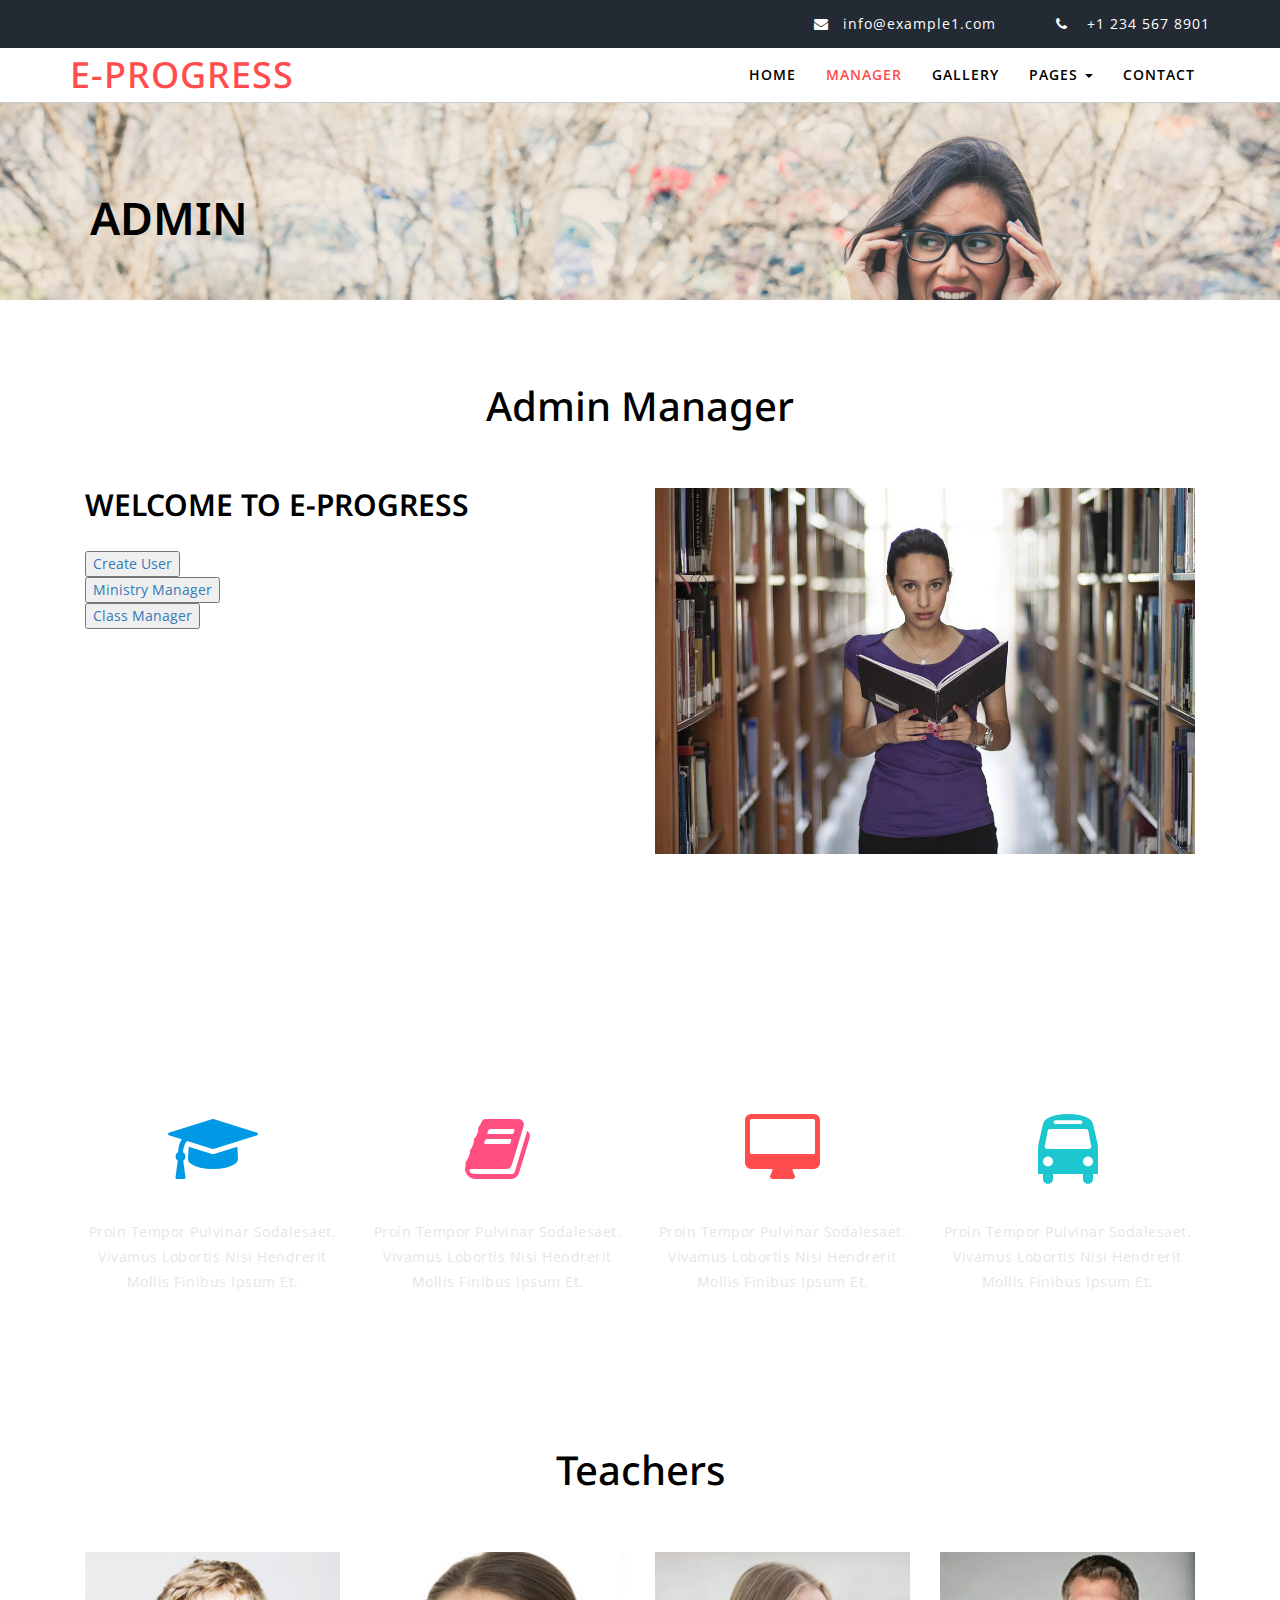
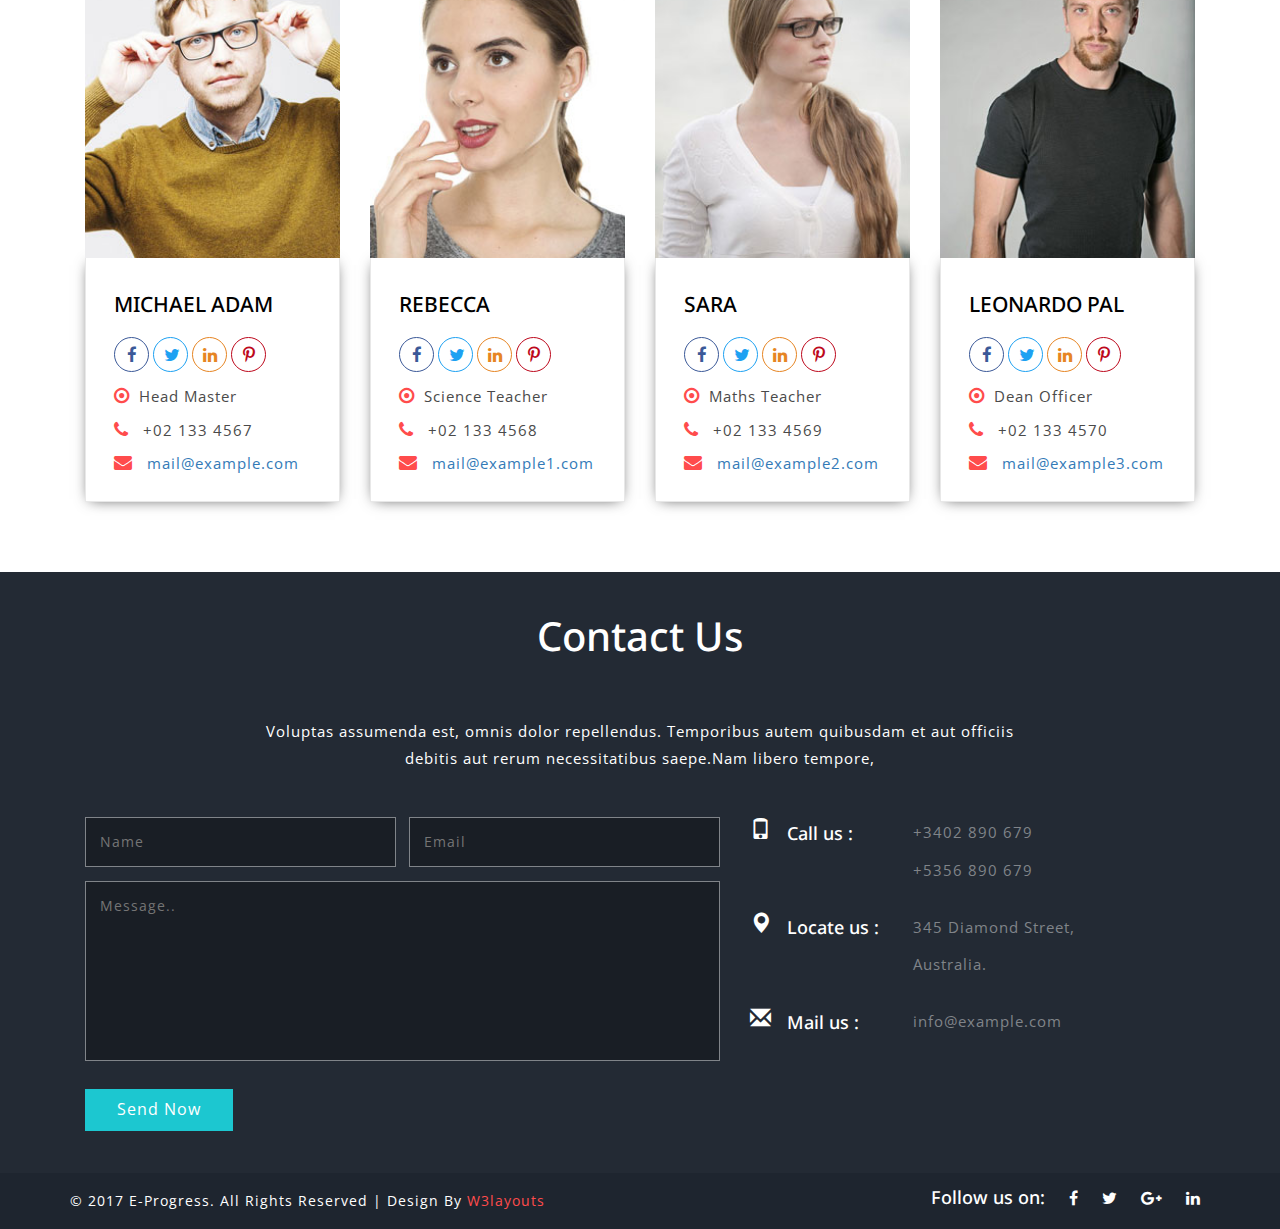
==== admin.html @ 835c62ba "admin" ====
<!--
	Author: W3layouts
	Author URL: http://w3layouts.com
	License: Creative Commons Attribution 3.0 Unported
	License URL: http://creativecommons.org/licenses/by/3.0/
-->
<!DOCTYPE html>
<html lang="en" xmlns="http://www.w3.org/1999/html" xmlns="http://www.w3.org/1999/html">
<!-- Head -->
<head>
<title>E-progress an Education Category Bootstrap Responsive Website Template | About :: w3layouts</title>
<meta name="viewport" content="width=device-width, initial-scale=1">
<meta charset="utf-8">
<meta name="keywords" content="E-progress a Responsive web template, Bootstrap Web Templates, Flat Web Templates, Android Compatible web template, 
Smartphone Compatible web template, free webdesigns for Nokia, Samsung, LG, SonyEricsson, Motorola web design" />

<!-- default css files -->
	<link rel="stylesheet" href="css/bootstrap.css" type="text/css" media="all">
	<link rel="stylesheet" href="css/style.css" type="text/css" media="all">
	<link rel="stylesheet" href="css/font-awesome.min.css" />
<!-- default css files -->
	
<!--web font-->
<link href="//fonts.googleapis.com/css?family=Noto+Sans:400,400i,700,700i&amp;subset=cyrillic,cyrillic-ext,devanagari,greek,greek-ext,latin-ext,vietnamese" rel="stylesheet">
<link href="//fonts.googleapis.com/css?family=Open+Sans:300,300i,400,400i,600,600i,700,700i,800,800i&amp;subset=cyrillic,cyrillic-ext,greek,greek-ext,latin-ext,vietnamese" rel="stylesheet">
<!--//web font-->
	
<!-- scrolling script -->
	<script src="//ajax.googleapis.com/ajax/libs/jquery/1.9.1/jquery.min.js"></script>
	<script src="https://cdn.jsdelivr.net/npm/bootstrap@5.1.2/dist/js/bootstrap.bundle.min.js"></script>
<script type="text/javascript">
	jQuery(document).ready(function($) {
		$(".scroll").click(function(event){
			event.preventDefault();
			$('html,body').animate({scrollTop:$(this.hash).offset().top},1000);
		});
	});
	let pageUser = -1;
	let pageGrade = -1;
	function showListUser(a, b){
		let role;
		if (a!="ROLE_TEACHER" && a!="ROLE_STUDENT"){
			 role = a.getAttribute("href");
		}
		else {
			role = a;
		}
		if (b){
			pageUser++;
		}
		else {
			pageUser--;
		}
		$.ajax({
			type: 'GET',
			url: `http://localhost:8081/user/page/`+role+`?page=`+pageUser,
			success : function (data){
				console.log("data= "+ data)
				let content = `<table class="table table-dark table-hover"><tr><th>Name</th><th>Code</th><th>Email</th><th>Phone</th><th>Image</th><th colspan="2">Action</th></tr>`;
				for (let i = 0; i < data.content.length; i++){
					content += getUser(data.content[i], role);
				}
				content += `</table>`
				if (pageUser > 0){
					content += `<button href="${role}" onclick="showListUser(this, false)">previous</button>`
				}
				if (data.content.length == 6){
					content+= `<button href="${role}" onclick="showListUser(this, true)">next</button>`;
				}
				document.getElementById("showList").innerHTML = content;
			}
		});
		event.preventDefault();
	}
	function getUser(user, role){
		return `<tr><td>${user.name}</td><td>${user.code}</td><td>${user.email}</td><td>${user.phone}</td><td><a href="http://localhost:8081/getimage/${user.image}"><img src="http://localhost:8081/getimage/${user.image}" alt="" width="50" height="50"></a></td><td><a href="${user.id}" onclick="editUser(this)">Edit</a></td><td><a href="${user.id}" name="${role}" id="role" onclick="deleteUser(this)">Delete</a></td></tr>`;
	}
	function deleteUser(a){
		let id = a.getAttribute("href");
		let role = document.getElementById("role").name;
		$.ajax({
			type: "DELETE",
			url: "http://localhost:8081/user/"+id,
			success: function (){
				showListUser(role);
			}
		});
		event.preventDefault();
	}
	function showListGrade(a){
		if (a){
			pageGrade++;
		}
		else {
			pageGrade--;
		}
		$.ajax({
			type: "GET",
			url: "http://localhost:8081/grade/page",
			success: function (data){
				console.log(data);
				let content = `<table class= "table table-dark table-hover"><tr><th>Name</th><th style="text-align: center" colspan="4">Action</th></tr>`;
				for (let i = 0; i < data.content.length; i++){
					content += getGrade(data.content[i]);
				}
				content += `</table>`;
				document.getElementById("showList").innerHTML = content;
			}
		});
		event.preventDefault();
	}
	function getGrade(grade){
		return `<tr><td>${grade.name}</td><td><a href="${grade.id}" onclick="showListUserByGrade(this)">Show list user</a></td><td><a href="${grade.id}" onclick="showListBlog(this)">Show blog</a></td><td><a href="#">Edit</a></td><td><a href="">Delete</a></td></tr>`;
	}
	function showListUserByGrade(a){
		let id = a.getAttribute("href");
		$.ajax({
			type: "GET",
			url: "http://localhost:8081/grade/user/"+id,
			success: function (data) {
				console.log("data = " + data);
				let content = `<table class="table table-dark table-hover"><tr><th>Name</th><th>Code</th><th>Email</th><th>Phone</th><th>Image</th><th colspan="2">Action</th></tr>`;
				for (let i = 0; i < data.length; i++){
					content += getUserByGrade(data[i])
				}
				content += `</table>`;
				document.getElementById("showList").innerHTML = content;
			}
		});
		event.preventDefault();
	}
	function getUserByGrade(user){
		return `<tr><td>${user.name}</td><td>${user.code}</td><td>${user.email}</td><td>${user.phone}</td><td>${user.image}</td><td><a href="">Edit</a></td><td><a href="">Delete</a></td></tr>`;
	}
	function showListBlog(a){
		let id = a.getAttribute("href");
		$.ajax({
			type: "GET",
			url: "http://localhost:8081/grade/blog/"+id,
			success: function (data){
				console.log("blogs = "+data);
				let content = `<table class="table table-dark table-hover"><tr><th>Title</th><th>Content</th><th>Date</th></tr>`;
				for (let i = 0; i < data.length; i++){
					content += showBlog(data[i]);
				}
				content += `</table>`;
				document.getElementById("showList").innerHTML = content;
			}
		});
		event.preventDefault();
	}
	function showBlog(blog){
		console.log(blog)
		return `<tr><td>${blog.title}</td><td>${blog.content}</td><td>${blog.date}</td></tr>`;
	}
</script>
	<script src="./js/ministry.js"></script>
	<script src="js/class.js"></script>
	<!-- //scrolling script -->
</head>

<!-- Body -->
<body>
<!-- banner -->
	<div class="banner1">
					<div class="header-top">
						<div class="container">
							<div class="header-top-right">
								<p><i class="fa fa-envelope" aria-hidden="true"></i><a href="mailto:info@example.com">info@example1.com</a></p>
								<p><i class="fa fa-phone" aria-hidden="true"></i> +1 234 567 8901</p>
							</div>
						</div>
					</div>
		<div class="head">
			<div class="container">
					<div class="navbar-top">
							<!-- Brand and toggle get grouped for better mobile display -->
							<div class="navbar-header">
							  <button type="button" class="navbar-toggle collapsed" data-toggle="collapse" data-target="#bs-example-navbar-collapse-1">
								<span class="sr-only">Toggle navigation</span>
								<span class="icon-bar"></span>
								<span class="icon-bar"></span>
								<span class="icon-bar"></span>
							  </button>
								 <div class="navbar-brand logo ">
									<h1 class="animated wow pulse" data-wow-delay=".5s">
									<a href="index.html">E-Progress</a></h1>
								</div>

							</div>

							<!-- Collect the nav links, forms, and other content for toggling -->
							<div class="collapse navbar-collapse" id="bs-example-navbar-collapse-1">
							 <ul class="nav navbar-nav link-effect-4">
								<li><a href="home.html" data-hover="Home">Home</a> </li>
								<li class="active"><a href="admin.html" data-hover="About">Manager</a> </li>
								<li><a href="gallery.html"  data-hover="Gallery">Gallery</a></li>
								<li class="dropdown">
									<a href="#" class="dropdown-toggle" data-hover="Pages" data-toggle="dropdown">Pages <b class="caret"></b></a>
									<ul class="dropdown-menu">
										<li><a href="icons.html">Icons</a></li>
										<li><a href="typography.html">Short Codes</a></li>
									</ul>
							  </li>
								<li><a href="contact.html" data-hover="Contact">Contact</a></li>
							  </ul>
							</div><!-- /.navbar-collapse -->
						</div>
					  <div class="clearfix"></div>	
			</div>
		</div>
		<h2>Admin</h2>
	</div>
<!-- //banner -->

<!-- about -->
<div class="about">
	<div class="container">
		<h3 class="heading">Admin Manager</h3>
		<div class="col-md-6 aboutleft" id="info-ministry">
			<h3>Welcome to E-Progress</h3>
			<button><a href="http://localhost:8081/user/createAdminForm">Create User</a></button></br>

			<button><a href="#" onclick="successHandler()">Ministry Manager</a></button></br>

<!--			<a href="#" onclick="...">Student Statistics</a></br>-->
			<button><a href="#" onclick="successHandler1()">Class Manager</a></br></button>


			<!--			<a href="ROLE_STUDENT" onclick="showListUser(this, true)">Student Manager</a></br>-->
<!--			<a href="#" onclick="showListGrade(true)">Grade Manager</a></br>-->
		</div>
		<div class="col-md-6 aboutright">
			<img src="images/about.jpg" alt="" />
		</div>
		<div class="clearfix"></div>	
	</div>
</div>
<!-- //about -->

<!-- services -->
<div class="services jarallax">
	<div class="container">
		<div class="col-md-3 servicegrid1">
			<h3>Learning skills</h3>
			<h3>education</h3>
			<i class="fa fa-graduation-cap" aria-hidden="true"></i>
			<p> Proin tempor pulvinar sodalesaet. Vivamus lobortis nisi hendrerit mollis finibus ipsum et. </p>
		</div>
		<div class="col-md-3 servicegrid1">
			<h3>Central library</h3>
			<h3>Books</h3>
			<i class="fa fa-book" aria-hidden="true"></i>
			<p> Proin tempor pulvinar sodalesaet. Vivamus lobortis nisi hendrerit mollis finibus ipsum et. </p>
		</div>
		<div class="col-md-3 servicegrid1">
			<h3>Popular courses</h3>
			<h3>graduate</h3>
			<i class="fa fa-desktop" aria-hidden="true"></i>
			<p> Proin tempor pulvinar sodalesaet. Vivamus lobortis nisi hendrerit mollis finibus ipsum et. </p>
		</div>
		<div class="col-md-3 servicegrid1">
			<h3>Merit Awards</h3>
			<h3>prize</h3>
			<i class="fa fa-bus" aria-hidden="true"></i>
			<p> Proin tempor pulvinar sodalesaet. Vivamus lobortis nisi hendrerit mollis finibus ipsum et. </p>
		</div>
		<div class="clearfix"></div>	
	</div>
</div>
<!-- //services -->

<!-- team -->
<div class="team">
	<div class="container">
		<h3 class="heading">Teachers</h3>
		<div class="teamgrids">
			<div class="col-md-3 teamgrid1">
				<img src="images/t1.jpg" alt="" />
				<div class="teaminfo">
					<h3>Michael adam</h3>
					<div class="team-social">
						<a href="#"><i class="fa fa-facebook"></i></a>
						<a href="#"><i class="fa fa-twitter"></i></a>
						<a href="#"><i class="fa fa-linkedin"></i></a>
						<a href="#"><i class="fa fa-pinterest-p"></i></a>
					</div>
					<p><i class="fa fa-dot-circle-o" aria-hidden="true"></i>Head Master</p>
					<p><i class="fa fa-phone" aria-hidden="true"></i> +02 133 4567</p>
					<p><i class="fa fa-envelope" aria-hidden="true"></i><a href="mailto:info@example.com"> mail@example.com</a></p>
				</div>
			</div>
			<div class="col-md-3 teamgrid1">
				<img src="images/t2.jpg" alt="" />
				<div class="teaminfo">
					<h3>Rebecca</h3>
					<div class="team-social">
						<a href="#"><i class="fa fa-facebook"></i></a>
						<a href="#"><i class="fa fa-twitter"></i></a>
						<a href="#"><i class="fa fa-linkedin"></i></a>
						<a href="#"><i class="fa fa-pinterest-p"></i></a>
					</div>
					<p><i class="fa fa-dot-circle-o" aria-hidden="true"></i>Science Teacher</p>
					<p><i class="fa fa-phone" aria-hidden="true"></i> +02 133 4568</p>
					<p><i class="fa fa-envelope" aria-hidden="true"></i><a href="mailto:info@example.com"> mail@example1.com</a></p>
				</div>
			</div>
			<div class="col-md-3 teamgrid1">
				<img src="images/t3.jpg" alt="" />
				<div class="teaminfo">
					<h3>Sara</h3>
					<div class="team-social">
						<a href="#"><i class="fa fa-facebook"></i></a>
						<a href="#"><i class="fa fa-twitter"></i></a>
						<a href="#"><i class="fa fa-linkedin"></i></a>
						<a href="#"><i class="fa fa-pinterest-p"></i></a>
					</div>
					<p><i class="fa fa-dot-circle-o" aria-hidden="true"></i>Maths Teacher</p>
					<p><i class="fa fa-phone" aria-hidden="true"></i> +02 133 4569</p>
					<p><i class="fa fa-envelope" aria-hidden="true"></i><a href="mailto:info@example.com"> mail@example2.com</a></p>
				</div>
			</div>
			<div class="col-md-3 teamgrid1">
				<img src="images/t4.jpg" alt="" />
				<div class="teaminfo">
					<h3>Leonardo pal</h3>
					<div class="team-social">
						<a href="#"><i class="fa fa-facebook"></i></a>
						<a href="#"><i class="fa fa-twitter"></i></a>
						<a href="#"><i class="fa fa-linkedin"></i></a>
						<a href="#"><i class="fa fa-pinterest-p"></i></a>
					</div>
					<p><i class="fa fa-dot-circle-o" aria-hidden="true"></i>Dean Officer</p>
					<p><i class="fa fa-phone" aria-hidden="true"></i> +02 133 4570</p>
					<p><i class="fa fa-envelope" aria-hidden="true"></i><a href="mailto:info@example.com"> mail@example3.com</a></p>
				</div>
			</div>
		</div>
	</div>
</div>
<!-- //team -->

<!-- contact -->
<div class="contact">
	<h3 class="heading">Contact Us</h3>
	<p>Voluptas assumenda est, omnis dolor repellendus. 
		Temporibus autem quibusdam et aut officiis debitis aut 
		rerum necessitatibus saepe.Nam libero tempore, </p>
	<div class="container">
		<div class="contact-grids">
		
			<div class="col-md-7 contact-grid wow fadeInUp animated" data-wow-delay=".5s">
				<form action="#" method="post">		
					<input type="text" placeholder="Name" name="name" required="">
					<input type="email" placeholder="Email" name="email" required="">
					<div class="clearfix"> </div>
					<textarea placeholder="Message.." name="message" required=""></textarea>
					<input type="submit" value="Send Now" >
				</form>
			</div>
			<div class="col-md-5 contact-grid wow fadeInUp animated" data-wow-delay=".5s">
				<div class="call ">
					<div class="col-xs-1 contact-grdl">
						<span class="glyphicon glyphicon-phone" aria-hidden="true"></span>
					</div>
					<div class="col-xs-3 contact-grdr">
						<h3>Call us :</h3>
					</div>
					<div class="col-xs-8 contact-grdr">
						<ul>
							<li>+3402 890 679</li>
							<li>+5356 890 679</li>
						</ul>
					</div>
					<div class="clearfix"> </div>
				</div>
				<div class="call">
					<div class="col-xs-1 contact-grdl">
						<span class="glyphicon glyphicon-map-marker" aria-hidden="true"></span>
					</div>
					<div class="col-xs-3 contact-grdr">
						<h3>Locate us :</h3>
					</div>
					<div class="col-xs-8 contact-grdr">
						<ul>
							<li>345 Diamond Street,</li>
							<li>Australia.</li>
						</ul>
					</div>
					<div class="clearfix"> </div>
				</div>
				<div class="call">
					<div class="col-xs-1 contact-grdl">
						<span class="glyphicon glyphicon-envelope" aria-hidden="true"></span>
					</div>
					<div class="col-xs-3 contact-grdr">
						<h3>Mail us :</h3>
					</div>
					<div class="col-xs-8 contact-grdr">
						<ul>
							<li><a href="mailto:info@example.com">info@example.com</a></li>
						</ul>
					</div>
					<div class="clearfix"> </div>
				</div>
			</div>
			<div class="clearfix"> </div>
		</div>
	</div>
</div>
<!-- //contact -->

<!-- copyright -->
<div class="copyright">
	<div class="container">
		<div class="copyrighttop">
			<ul>
				<li><h4>Follow us on:</h4></li>
				<li><a class="facebook" href="#"><i class="fa fa-facebook" aria-hidden="true"></i></a></li>
				<li><a class="facebook" href="#"><i class="fa fa-twitter" aria-hidden="true"></i></a></li>
				<li><a class="facebook" href="#"><i class="fa fa-google-plus" aria-hidden="true"></i></a></li>
				<li><a class="facebook" href="#"><i class="fa fa-linkedin" aria-hidden="true"></i></a></li>
			</ul>
		</div>
		<div class="copyrightbottom">
			<p>© 2017 E-Progress. All Rights Reserved | Design By <a href="http://w3layouts.com/">W3layouts</a></p>
		</div>
		<div class="clearfix"></div>
	</div>
</div>
<!-- //copyright -->

<!-- Default-JavaScript-File -->
	<script type="text/javascript" src="js/jquery-2.1.4.min.js"></script>
	<script type="text/javascript" src="js/bootstrap.js"></script>
<!-- //Default-JavaScript-File -->
	
<!-- Jarallax -->
<script src="js/jarallax.js"></script>
	<script type="text/javascript">
		/* init Jarallax */
		$('.jarallax').jarallax({
			speed: 0.5,
			imgWidth: 1366,
			imgHeight: 768
		})
	</script>
<!-- //Jarallax -->

<!-- smooth scrolling -->
	<script src="js/SmoothScroll.min.js"></script>
	<script type="text/javascript" src="js/move-top.js"></script>
	<script type="text/javascript" src="js/easing.js"></script>
	<!-- here stars scrolling icon -->
	<script type="text/javascript">
		$(document).ready(function() {
			/*
				var defaults = {
				containerID: 'toTop', // fading element id
				containerHoverID: 'toTopHover', // fading element hover id
				scrollSpeed: 1200,
				easingType: 'linear' 
				};
			*/
								
			$().UItoTop({ easingType: 'easeOutQuart' });
								
			});
	</script>
	<!-- //here ends scrolling icon -->
<!-- //smooth scrolling -->

</body>
<!-- //Body -->
</html>
---- css/style.css ----
/*--
	Author: W3Layouts
	Author URL: http://w3layouts.com
	License: Creative Commons Attribution 3.0 Unported
	License URL: http://creativecommons.org/licenses/by/3.0/
--*/
/*-- Reset-Code --*/

body {
	padding: 0;
	margin: 0;
	background: #FFF;
	font-family: 'Open Sans', sans-serif;
}
body a {
	transition: 0.5s all;
	-webkit-transition: 0.5s all;
	-moz-transition: 0.5s all;
	-o-transition: 0.5s all;
	-ms-transition: 0.5s all;
	text-decoration: none;
}
body a:hover {
	text-decoration: none;
}
body a:focus, a:hover {
	text-decoration: none;
}
input[type="button"], input[type="submit"] {
	transition: 0.5s all;
	-webkit-transition: 0.5s all;
	-moz-transition: 0.5s all;
	-o-transition: 0.5s all;
	-ms-transition: 0.5s all;
}
h1, h2, h3, h4, h5, h6 {
	margin: 0;
	padding: 0;
	font-family: 'Noto Sans', sans-serif;
}
p {
	margin: 0;
}
ul {
	margin: 0;
	padding: 0;
}
label {
	margin: 0;
}
img {
    vertical-align: middle;
    width: 100%;
}
a:focus, a:hover {
	text-decoration: none;
	outline: none;
}
/*-- //Reset-Code --*/
.header-top {
    padding: 1em 0;
    background: #232a34;
}
.header-top-left p,.header-top-right p{
    color: #FFFFFF;
    font-size: 1em;
    display: inline-block;
    padding-left: 4em;
	letter-spacing:1px;
}
.header-top-right{
	float: right;
}
/*-- banner --*/
.head {
    padding: 0.5em 0em;
    background: #ffffff;
    border-bottom: solid 1px #cbcbcb;
}
/*--header--*/
.logo h1 a{
	text-decoration: none;
    color: #ff4c4c;
    text-transform: uppercase;
    letter-spacing: 1px;
    font-size: 1em;
}
.header-top-right a {
    color: #fff;
}
.logo h1 a span{
	font-size: .3em;
    text-transform: uppercase;
    font-weight: 600;
    margin: .5em 0 0 0;
	color:#000000;
}
.navbar-brand {
   height: auto; 
    padding: 0; 
    font-size: 18px; 
    line-height: 20px;
}
.navbar-nav {
    float: right;
    margin-top: .7em;
}
.navbar-default {
    border: none;
    background: none;
    min-height: auto;
    margin-bottom: 0;
}
.header-top-right i.fa {
    margin-right: 1em;
}
div#bs-example-navbar-collapse-1 {
    padding: 0;
}
ul.nav.navbar-nav li a {
    font-size: 1em;
    color: #000000;
    margin: 0 15px;
    padding: 0px 0;
    font-weight: 600;
    text-transform: uppercase;
    letter-spacing: 1px;
}
ul.nav.navbar-nav li a:hover{
	color:#F44336;
}
.nav > li > a:hover, .nav > li > a:focus {
    text-decoration: none;
    background:none !important;
}
.navbar-default .navbar-nav > li > a:hover, .navbar-default .navbar-nav > li > a:focus {
    color: #fff;
}
ul.nav.navbar-nav li.active a {
    color: #ff4c4c;
    background: none;
}
.navbar-default .navbar-nav > .active > a, .navbar-default .navbar-nav > .active > a:hover, .navbar-default .navbar-nav > .active > a:focus {
    color: #fff;
    background:none;
}
.dropdown-menu {
    position: absolute;
    top: 115%;
    left: 0;
    z-index: 1000;
    display: none;
    float: left;
    min-width: 105px;
    padding: 5px 0;
    margin: 2px 0 0;
    font-size: 14px;
    text-align: left;
    list-style: none;
    background-color: #ff4c4c;
    -webkit-background-clip: padding-box;
    background-clip: padding-box;
    border: 1px solid #ccc;
    border: 1px solid rgba(0, 0, 0, .15);
    border-radius: 0!important;
    -webkit-box-shadow: 0 6px 12px rgba(0, 0, 0, .175);
    box-shadow: 0 6px 12px rgba(0, 0, 0, .175);
}
ul.dropdown-menu li {
    padding: 5px 0;
}
ul.dropdown-menu li:nth-child(2){
	border-bottom:none;
}
ul.dropdown-menu li a {
    color: #000!important;
}
ul.dropdown-menu li a:hover {
	color: #FFFFFF !important;
	background:none;
}
.nav .open > a, .nav .open > a:hover, .nav .open > a:focus {
    background: none!important;
}
/*--//header--*/
/* banner */
.banner {
    background: url(../images/banner2.jpg) no-repeat 0px 0px;
    background-size: cover;
    min-height: 785px;
}
.banner1 {
    background: url(../images/banner2.jpg) no-repeat 0px 0px;
    background-size: cover;
    min-height: 300px;
}

.top {
    background: #0079c1;
    color: #fff;
    padding: 2em 2em;
    text-align: center;
}
.bannergrid1 {
    padding: 2em;
    border-bottom: 1px solid #fff;
    background: #1cc7d0;
}
.clr {
    background: #ff4f81;
}
.clr1 {
    background: #ffc168;
}
.clr2 {
    background: #2dde98;
}
.clr3 {
    background: #8e43e7;
}
.clr4 {
    background: #ff9900;
}
.clr5 {
    background: #146eb4;
}
.bannergrid1:nth-child(1), .bannergrid1:nth-child(4), .bannergrid1:nth-child(7) {
    border-right: 1px solid #fff;
}
.top h2 {
    text-transform: uppercase;
    font-size: 30px;
    color: #fff;
}
.top h5 {
    text-transform: uppercase;
    letter-spacing: 2px;
    margin-bottom: .6em;
    font-size: 15px;
}
.bannerinfo {
    padding-top: 7em;
}
.bannergrid1 i.fa {
    color: #fff;
    float: left;
    font-size: 38px;
    margin-right: 6px;
}
.bannergrid1 h4 {
    color: #fff;
    text-transform: uppercase;
    font-size: 18px;
    letter-spacing: 1px;
    float: left;
    margin-top: .5em;
}
.bannergrid1 p {
    color: #eee;
    font-size: 15px;
    margin-top: 1em;
    letter-spacing: .5px;
    text-transform: capitalize;
    line-height: 28px;
}
/* //banner */

/*-- welcome --*/ 
.typography,.about,.welcome,.services,.education,.clients,.codes,.contact{
	padding:6em 0;
}
h3.agileits-title {
    font-size: 3em;
    color: #000;
    text-align: center;
    margin-bottom: 1em;
}
.welcome h3 {
    font-size: 1.8em;
    color: #ff4c4c;
    text-transform: uppercase;
    margin-bottom: 1em;
    line-height: 1.5em;
} 
.welcome h4 {
    font-size: 18px;
    text-transform: capitalize;
    line-height: 1.8em;
    color: #000;
    margin-bottom: 1em;
}
.welcome p {
    font-size: 1em;
    color: #565656;
    line-height: 2em;
    letter-spacing: 1px;
}
.readmore-w3 a {
    color: #FFFFFF;
    font-size: 16px;
    padding: .6em 2em;
    background: #1cc7d0;
    text-decoration: none;
    text-align: center;
    letter-spacing: 2px;
}
.readmore-w3 a:hover {
    background: #ff4c4c;
}
.readmore-w3 {
    margin-top: 3em;
}

/*-- bootstrap-modal-pop-up --*/
.modal-header {
    font-size: 2em;
    color: #fff;
    text-align: center;
    text-transform: uppercase;
    border: 1px solid #fff;
}
.close {
    opacity: 1;
}
.modal-body p {
    color: #999;
    text-align: left;
	padding:2em 2em 1em;
	margin: 0 !important;
	line-height:2em;
}
.modal-body p i {
    display: block;
    margin: 1em 0;
    color: #212121;
}
.modal-body {
    padding:0;
}
.modal-body img {
    padding: 2em 2em 0 2em;
}
.modal-content {
    border-radius: 0;
}
button.close {
    font-size: 1.5em;
    color:#000;
	outline: none;
}
span.glyphicon.glyphicon-play-circle {
    color: #fff;
    font-size: 60px;
    margin: 0 0 7px 0;
    cursor: pointer;
}
.welcome-w3right {
    position: relative;
}
.wthree-model-video {
    position: absolute;
    bottom: 42%;
    left: 43%;
}
.modal-header iframe {
    width: 100%;
    height: 400px;
}
/*-- //bootstrap-modal-pop-up --*/
/*-- //welcome --*/ 

/* edu */
.right1 h3,.left1 h3 {
    color: #000;
    text-transform: uppercase;
    margin-bottom: .5em;
    font-size: 20px;
}
.right1 p,.left1 p  {
    font-size: 15px;
    line-height: 27px;
    letter-spacing: .5px;
    color: #6d6d6d;
}
.right1 {
    margin-bottom: 3em;
}
.left1 {
    margin-bottom: 7em;
    text-align: right;
    padding-right: 4em;
	position:relative;
}
.left1 span.glyphicon.glyphicon-adjust {
    position: absolute;
    right: -9%;
    top: 0%;
    font-size: 30px;
    color: #ff4c4c;
}
.left1:nth-child(4) {
    margin-bottom: 0em;
}
.right1:nth-child(4) {
    margin-bottom: 0em;
}
.eduright {
    padding-left: 5em;
}
.eduleft {
    border-right: 1px solid #969696;
}
.left1 h3 {
    color: #1cc7d0;
}
/* //edu */

/*-- clients --*/
.clients p {
    margin-bottom: 20px;
    color: #6d6d6d;
    letter-spacing: .5px;
    line-height: 26px;
    font-size: 15px;
    padding-left: 2.5em;
}
.clients  p {
    background: url(../images/quotes.png) no-repeat 0px 0px;
    background-size: 24px;
}
.clients img{
	border-radius:50%;
}
.clients h4{
	text-align:left;
	font-size:18px;
	color:#000;
	margin:15px 0 10px 0;
}
.clients h5{
	text-align:left;
	font-size:16px;
	color:#999;
    text-transform: capitalize;
}
.wmuSlider {
	position: relative;
	overflow: hidden;
}
/* Default Skin */
.wmuSliderPagination {
	z-index: 2;
    position: absolute;
    left: 1%;
    bottom: 6%;
}
ul.wmuSliderPagination {
	padding:0;
}
.wmuSliderPagination li {
	float: left;
	margin: 0 8px 0 0;
	list-style-type: none;
}
.wmuSliderPagination a {
	display: block;
    text-indent: -9999px;
    width: 12px;
    height: 12px;
    background: #CFCFCF;
	border-radius:50%;
}
.wmuSliderPagination a.wmuActive {
	background: #1cc7d0;
    box-shadow: 0px 0px 10px #3D99DC;
	-webkit-box-shadow: 0px 0px 10px #3D99DC;
	-moz-box-shadow: 0px 0px 10px #3D99DC;
	-o-box-shadow: 0px 0px 10px #3D99DC;
	-ms-box-shadow: 0px 0px 10px #3D99DC;
}
/* Default Skin */
.wmuGallery .wmuGalleryImage {
	margin-bottom: 10px;
}
.banner-wrap {
    padding: 0 0 4em;
}
/*-- //wmuslider --*/
/*--// clients--*/

/* pop up for sign in and sign up form */
#small-dialog1 h3{
    color: #ff4c4c;
    font-size: 30px;
    margin-bottom: 30px;
    text-align: center;
    text-transform: uppercase;
}
#small-dialog1 input[type="text"], #small-dialog1 input[type="password"], #small-dialog1 input[type="text"], #small-dialog1 input[type="password"] {
    padding: 12px 16px;
    font-size: 14px;
    border: 2px solid #808080;
    background: transparent;
    outline: none;
    width: 100%;
    margin-bottom: 20px;
    border-radius: 25px;
}
div#small-dialog1,div#small-dialog2 {
    padding: 50px;
}
form ul {
    float: left;
    list-style-type: none;
}
form a {
    color: #000;
    float: right;
    font-size: 13px;
}
#small-dialog1 input[type="submit"], #small-dialog1 input[type="submit"] {
    background: #1cc7d0;
    border: none;
    padding: 9px 10px;
    color: #fff;
    font-size: 15px;
    outline: none;
    margin: 0 auto;
    margin-top: 20px;
    width: 35%;
    border-radius: 25px;
    letter-spacing: 2px;
    display: block;
}
.modal-content{
    border-radius: 0px;
}
.modal-dialog {
    margin: 30px auto;
}
ul li input[type="checkbox"]+label {
    position: relative;
    padding-left: 37px;
    border: #F0F8FF;
    color: #000;
    display: inline-block;
    font-size: 13px;
}
ul li input[type="checkbox"]+label span:first-child {
    width: 17px;
    height: 15px;
    display: inline-block;
    border: 1px solid #000;
    position: absolute;
    top: 1px;
    left: 14px;
    bottom: 4px;
}
input[type="radio"], input[type="checkbox"] {
    display: none;
}
ul li input[type="checkbox"]:checked+label span:first-child:before {
    content: "";
    background: url(../images/tick.png)no-repeat;
    position: absolute;
    left: 2px;
    top: 2px;
    font-size: 10px;
    width: 10px;
    height: 10px;
}
#small-dialog2 h3 {
    color: #ff4c4c;
    font-size: 30px;
    margin-bottom: 30px;
    text-align: center;
    text-transform: uppercase;
}
#small-dialog input[type="text"], #small-dialog input[type="password"], #small-dialog2 input[type="text"], #small-dialog2 input[type="password"] {
    padding: 12px 16px;
    font-size: 14px;
    border: 2px solid #808080;
    background: transparent;
    outline: none;
    width: 100%;
    margin-bottom: 20px;
    border-radius: 25px;
}
#small-dialog input[type="submit"], #small-dialog2 input[type="submit"] {
    background: #1cc7d0;
    border: none;
    padding: 9px 10px;
    color: #fff;
    font-size: 15px;
    outline: none;
    margin: 0 auto;
    margin-top: 20px;
    width: 45%;
    border-radius: 25px;
    letter-spacing: 2px;
    display: block;
}
/* //pop up for sign in and sign up form */

/*-- contact --*/
.map iframe{
	width:100%;
	min-height:400px;
    border: none;
}
.contact-grdl{
	padding:0 !important;
}
.contact-grdl span{
	color:#fff;
	font-size: 1.7em;
}
.contact-grdr ul li{
	list-style-type:none;
	color:#808489;
	font-size:1.1em;
	margin:0 0 1em;
    letter-spacing: 1px;
}
.contact-grdr ul li a{
	color:#808489;
	text-decoration:none;
	display:block;
}
.col-xs-3.contact-grdr {
    padding: 0;
    color: #fff;
}
.contact-grdr h3 {
    font-size: 19px;
    padding-top: .4em;
}
.col-xs-8.contact-grdr {
    padding-top: .4em;
}
.contact-grdr ul li a:hover{
	color:#464646;
}
.contact-grid input[type="text"], .contact-grid input[type="email"], .contact-grid textarea {
    outline: none;
    border: 1px solid #808489;
    width: 49%;
    float: left;
    background: #191e25;
    color: #eee;
	letter-spacing:1px;
    font-size: 1em;
    padding: 1em;
    margin: 0 0 1em;
}
 .contact-grid input[type="email"]{
	float:right;
 }
.contact-grid input[type="text"]:hover,.contact-grid input[type="email"]:hover,.contact-grid textarea:hover,.newsletter:hover{
    border: 1px solid #0dc5dd;	
	transition:.5s all;
	-webkit-transition:.5s all;
	-moz-transition:.5s all;
	-o-transition:.5s all;
	-ms-transition:.5s all;
}
.contact-grid textarea{
	min-height:180px;
    width: 100%;
	resize:none;
	margin:0 0 2em;
}
.contact-grid input[type="submit"] {
    outline: none;
    border: none;
    background: #1cc7d0;
    color: #fff;
    font-size: 16px;
    padding: .6em 2em;
    letter-spacing: 1px;
    text-transform: capitalize;
    display: inherit;
    transition: .5s all;
    -webkit-transition: .5s all;
    -moz-transition: .5s all;
    -o-transition: .5s all;
    -ms-transition: .5s all;
}
.contact-grid input[type="submit"]:hover{
    background: #ff4c4c;
	transition: .5s all;
    -webkit-transition: .5s all;
    -moz-transition: .5s all;
    -o-transition: .5s all;
    -ms-transition: .5s all;
}
.call:nth-child(2) {
    margin: 1em 0;
}
h3.heading {
    text-align: center;
    color: #000;
    font-size: 40px;
    margin-bottom: 1.5em;
    text-transform: capitalize;
}
.contact {
    background: #232a34;
	padding:3em 0;
}
.contact h3.heading {
    color: #fff;
}
/*-- //contact --*/

/* book */
.book {
    background: url(../images/book3.jpg) no-repeat 0px 0px;
    background-size: cover;
    padding: 7em 0;
}
.book1 {
    background: url(../images/book1.jpg) no-repeat 0px 0px;
    background-size: cover;
    padding: 7em 0;
}
.book h3 {
    color: #fff;
    text-align: center;
    font-size: 30px;
    text-transform: capitalize;
    margin-bottom: .5em;
}
.book p {
    color: #eee;
    font-size: 15px;
    letter-spacing: 1px;
    text-align: center;
    width: 70%;
    margin: 2em auto 0;
    line-height: 1.8em;
}
.book ul {
    text-align: center;
}
.book li {
    list-style-type: none;
    display: inline-block;
}
/* //book */

/* jarallax */
.jarallax {
    position: relative;
    background-size: cover;
    background-repeat: no-repeat;
    background-position: 50% 50%;
}
/* //jarallax */

/* copyright */
.copyright ul li {
    display: inline-block;
    padding: 0 10px;
}
a.facebook {
    color: #fff;
    font-size: 16px;
}
a.facebook:hover {
    color: #ff4c4c;
}
.copyrighttop {
    float: right;
}
.copyrightbottom {
    float: left;
}
.copyright {
    background: #1e252f;
    color: #fff;
    padding: 1em;
}
.copyrightbottom p {
    color: #fff;
    letter-spacing: 1px;
    font-size: 14px;
    line-height: 28px;
}
.copyrightbottom a {
    color: #ff4c4c;
    text-decoration: none;
}
.copyrightbottom a:hover {
    color: #fff;
}
.contact p {
    text-align: center;
    color: #fff;
    font-size: 15px;
    letter-spacing: 1px;
    line-height: 1.8em;
    width: 50%;
    margin: 0 auto 5em;
}
/* copyright */

/*-- to-top --*/
#toTop {
	display: none;
	text-decoration: none;
	position: fixed;
	bottom: 24px;
	right: 1%;
	overflow: hidden;
	z-index: 999; 
    width: 64px;
    height: 64px;
	border: none;
	text-indent: 100%;
	background: url("../images/arrow.png") no-repeat 0px 0px;
}
#toTopHover {
    width: 64px;
    height: 64px;
	display: block;
	overflow: hidden;
	float: right;
	opacity: 0;
	-moz-opacity: 0;
	filter: alpha(opacity=0);
}
/*-- //to-top --*/

/* contact page */
.map h2 {
    text-align: center;
    font-size: 40px;
    margin-bottom: 1em;
    color: #000;
    text-transform: capitalize;
}
.map {
    padding: 5em 0 0;
}
.callleft h5 {
    color: #5f5f5f;
    font-size: 20px;
    text-transform: capitalize;
    margin-bottom: .5em;
}
.callleft  h3 {
    color: #000;
    text-transform: uppercase;
    font-size: 30px;
}
.number {
	padding:4em 0;
}
.callright input[type="tel"] {
    width: 73%;
    padding: .6em;
    font-size: 1em;
    border: none;
    border-bottom: 1px solid #6b6b6b;
    text-transform: capitalize;
    outline: none;
    letter-spacing: 1px;
}
.callright input[type="submit"] {
    background: #1cc7d0;
    color: #fff;
    border: none;
    font-size: 1em;
    letter-spacing: 1px;
    padding: .6em 1em;
    text-transform: uppercase;
}
.callright input[type="submit"]:hover {
    background: #ff4c4c;
}
.callright {
    margin-top: 1.5em;
}
/* //contact page */

/* about page */
.banner1 h2 {
    padding: 2em 0 0em 5.5em;
    font-size: 45px;
    text-transform: uppercase;
    font-weight: 600;
    color: #000;
}
.team-social {
    -webkit-transition: all 0.5s;
    -moz-transition: all 0.5s;
    transition: all 0.5s;
    -o-transition: all 0.5s;
    -ms-transition: all 0.5s;
    margin-bottom: 1em;
}
.team-social a i {
    color: #000;
    font-size: 16px;
    padding: 10px;
    width: 35px;
    height: 35px;
    line-height: 15px;
    text-align: center;
    border-radius: 50%;
	-webkit-border-radius:50%;
	-o-border-radius:50%;
	-moz-border-radius:50%;
	-ms-border-radius:50%;
}

.team i.fa.fa-facebook {
    color: #3b5998;
    border: 1px solid #3b5998;
}

.team i.fa.fa-facebook:hover {
    color: #fff;
    background: #3b5998;
    border: 1px solid #3b5998;
    -webkit-transition: all 1s;
    -moz-transition: all 1s;
    transition: 1s all;
    -o-transition: all 1s;
    -ms-transition: all 1s;
}
.team i.fa.fa-twitter {
    color: #1da1f2;
    border: 1px solid #1da1f2;
}
.team i.fa.fa-twitter:hover {
    color: #fff;
    background: #1da1f2;
    border: 1px solid #1da1f2;
    -webkit-transition: all 1s;
    -moz-transition: all 1s;
    transition: 1s all;
    -o-transition: all 1s;
    -ms-transition: all 1s;
}
.team i.fa.fa-linkedin {
    color: #e68523;
    border: 1px solid #e68523;
}
.team i.fa.fa-linkedin:hover {
    color: #fff;
    background: #e68523;
    border: 1px solid #e68523;
    -webkit-transition: all 1s;
    -moz-transition: all 1s;
    transition: 1s all;
    -o-transition: all 1s;
    -ms-transition: all 1s;
}
.team i.fa.fa-pinterest-p {
    color: #bd081c;
    border: 1px solid #bd081c;
}
.team i.fa.fa-pinterest-p:hover {
    color: #fff;
    background: #bd081c;
    border: 1px solid #bd081c;
    -webkit-transition: all 1s;
    -moz-transition: all 1s;
    transition: 1s all;
    -o-transition: all 1s;
    -ms-transition: all 1s;
}
.teamgrids p {
    color: #4a4a4a;
    font-size: 15px;
    margin: .8em 0;
    letter-spacing: 1px;
}
.teamgrid1 i.fa {
    color: #ff4c4c;
    font-size: 1.2em;
    padding-right: .5em;
}
.teamgrid1 h3 {
    color: #000;
    text-transform: uppercase;
    margin: 1em 0;
    font-size: 21px;
}
.team{
	padding:5em 0;
}
.teaminfo {
    border: 1px solid #e8e8e8;
    padding: 1em 2em;
    border-top: transparent;
	-webkit-box-shadow: 0px 2px 14px -5px rgba(0,0,0,0.75);
	-moz-box-shadow: 0px 2px 14px -5px rgba(0,0,0,0.75);
	box-shadow: 0px 2px 14px -5px rgba(0,0,0,0.75);
}

.servicegrid1 {
    text-align: center;
}
.servicegrid1 h3 {
    font-size: 22px;
    text-transform: uppercase;
    color: #fff;
    margin-top: .2em;
}
.servicegrid1  i.fa {
    color: #ff4c4c;
    font-size: 70px;
    margin: .5em 0;
}
.servicegrid1  p {
    font-size: 14px;
    color: #e6e6e6;
    line-height: 1.8em;
    letter-spacing: .5px;
    text-transform: capitalize;
}
.servicegrid1 i.fa.fa-graduation-cap {
    color: #0099e5;
}
.servicegrid1 i.fa.fa-book {
    color: #ff4f81;
}
.servicegrid1 i.fa.fa-bus {
    color: #1cc7d0;
}
.aboutleft h3 {
    text-transform: uppercase;
    font-size: 30px;
    font-weight: 600;
    color: #000;
    margin-bottom: 1em;
}
.aboutleft p {
    font-size: 15px;
    line-height: 28px;
    color: #3e3e3e;
    margin-bottom: 1em;
}
.aboutleft  p.para1 {
    margin-bottom: 2em;
}
.aboutleft i.fa.fa-check {
    color: #ff4c4c;
    padding-right: 1em;
    font-size: 1.2em;
}
.services {
    background: url(../images/book3.jpg) no-repeat 0px 0px;
    background-size: cover;
}
/* //about page */

/*-- gallery --*/
.agile_gallery_grids{
	margin:2em 0 0;
}
.demo > li {float:left;list-style-type: none;margin: 2px;}
.demo > li img { width:281px; cursor:pointer;}
/*jquery.picEyes*/

.picshade {
  position: fixed;
  left: 0;
  top: 0;
  width: 100%;
    height: 100%!important;
  background-color: #000;
  opacity: 0.91;
  filter: alpha(opacity=91);
  z-index: 99;
  display: none;
}

.pictures_eyes_close {
  position: fixed;
  top: 30px;
  right: 30px;
  display: inline-block;
  width:30px;
  height:30px;
  background: url(../images/close.png) no-repeat;
  z-index: 100;
  display: none;
}

.pictures_eyes {
  position: fixed;
  width: 100%;
  left: 0;
  top: 0;
  z-index: 199;
  display: none;
}

.pictures_eyes_in {
  position: relative;
  text-align: center;
}

.pictures_eyes_in img { max-height: 500px; max-width: 700px; }

.pictures_eyes_in .prev, .pictures_eyes_in .next {
  position: absolute;
  top: 50%;
  width: 51px;
  height: 51px;
  cursor: pointer;
}

.pictures_eyes_in .prev {
  left: 35px;
  background: url(../images/left1.png) no-repeat;
}

.pictures_eyes_in .next {
  right: 35px;
  background: url(../images/right1.png) no-repeat;
}

.pictures_eyes_indicators {
  position: fixed;
  left: 0;
  bottom: 15px;
  width: 100%;
  text-align: center;
  z-index: 299;
}

.pictures_eyes_indicators a {
  display: inline-block;
  width: 50px;
  height: 50px;
  margin: 6px 3px 0 3px;
  border: 1px solid #ddd;
  border-radius: 10px;
  box-shadow: 0 0 2px #000;
  filter: alpha(opacity=50);
  opacity: 0.5;
  overflow: hidden;
}

.pictures_eyes_indicators img { height: 50px; }

.pictures_eyes_indicators .current {
  filter: alpha(opacity=100);
  opacity: 1;
}
.gallery-grid1{
	position:relative;
	overflow:hidden;
	cursor:pointer;
}
.gallery-grid1 .p-mask, .row .product .vm-product-media-container .p-mask {
   opacity: 0;
    visibility: hidden;
    background: rgba(25, 24, 24, 0.8);
    bottom: 0%;
    position: absolute;
    padding: 1.3em 1.3em;
    width: 100%;
    -webkit-transform: translate3d( 0px, 100%, 0px );
    -moz-transform: translate3d( 0px, 100%, 0px );
    -ms-transform: translate3d( 0px, 100%, 0px );
    -o-transform: translate3d( 0px, 100%, 0px );
    transform: translate3d( 0px, 100%, 0px );
    -webkit-transition: all .5s ease 0s;
    -moz-transition: all .5s ease 0s;
    transition: all .5s ease 0s;
    text-align: left;
    border-bottom: 6px solid #ff4c4c;
}
.gallery-grid1 .p-mask .p-desc{
    color: #a3a3a3;
    position: relative;
    display: block;
    margin-bottom: 10px;
    padding-bottom: 10px;
    font-size: 1em;
}
.gallery-grid1:hover .p-mask, .row .product:hover .p-mask {
    opacity: 1;
    visibility: visible;
    -webkit-transform: translate3d( 0px, 0px, 0px );
    -moz-transform: translate3d( 0px, 0px, 0px );
    -ms-transform: translate3d( 0px, 0px, 0px );
    -o-transform: translate3d( 0px, 0px, 0px );
    transform: translate3d( 0px, 0px, 0px );
}
.p-mask h4{
	color: #fff;
    font-size: 1.2em;
    text-decoration: none;
    line-height: 1.8em;
    text-transform: uppercase;
    font-weight: bold;
}
.p-mask p{
	margin: 0;
    color: #f5f5f5;
    line-height: 1.8em;
}
.p-mask span {
        color: #7ac143;
}
#gallery {
        padding: 5em 0;
	    background: #f5f5f5;
}
.pictures_eyes_in {
    position: relative;
    text-align: center;
}
/*-- //gallery --*/

/*-- icons --*/
.codes a {
    color: #999;
}
.icon-box {
    padding: 8px 15px;
    background: rgba(149, 149, 149, 0.18);
    margin: 1em 0 1em 0;
    border: 5px solid #ffffff;
    text-align: left;
    -moz-box-sizing: border-box;
    -webkit-box-sizing: border-box;
    box-sizing: border-box;
    font-size: 1em;
    transition: 0.5s all;
    -webkit-transition: 0.5s all;
    -o-transition: 0.5s all;
    -ms-transition: 0.5s all;
    -moz-transition: 0.5s all;
    cursor: pointer;
} 
.icon-box:hover {
    background: #ff4c4c;
    transition: 0.5s all;
    -webkit-transition: 0.5s all;
    -o-transition: 0.5s all;
    -ms-transition: 0.5s all;
    -moz-transition: 0.5s all;
}
.icon-box:hover i.fa {
	color:#fff !important;
}
.icon-box:hover a.agile-icon {
	color:#fff !important;
}
.codes .bs-glyphicons li {
    float: left;
    width: 12.5%;
    height: 115px;
    padding: 10px; 
    line-height: 1.4;
    text-align: center;  
    font-size: 12px;
    list-style-type: none;	
}
.codes .bs-glyphicons .glyphicon {
    margin-top: 5px;
    margin-bottom: 10px;
    font-size: 24px;
}
.codes .glyphicon {
    position: relative;
    top: 1px;
    display: inline-block;
    font-family: 'Glyphicons Halflings';
    font-style: normal;
    font-weight: 400;
    line-height: 1;
    -webkit-font-smoothing: antialiased;
    -moz-osx-font-smoothing: grayscale;
	color: #777;
} 
.codes .bs-glyphicons .glyphicon-class {
    display: block;
    text-align: center;
    word-wrap: break-word;
}
h3.icon-subheading {
    font-size: 1em;
    color: #212121 !important;
    margin: 30px 0 15px;
    text-transform: uppercase;
}
h3.agileits-icons-title {
    text-align: center;
    font-size: 2em;
    color: #2f2f2f;
    margin: 0;
    letter-spacing: 1px;
}
.icons a {
    color: #999;
}
.icon-box i {
    margin-right: 10px !important;
    font-size: 20px !important;
    color: #282a2b !important;
}
.icons .bs-glyphicons li {
    float: left;
    width: 18%;
    height: 115px;
    padding: 10px;
    line-height: 1.4;
    text-align: center;
    font-size: 12px;
    list-style-type: none;
    background:rgba(149, 149, 149, 0.18);
    margin: 1%;
}
.icons .bs-glyphicons .glyphicon {
    margin-top: 5px;
    margin-bottom: 10px;
    font-size: 24px;
	color: #282a2b;
}
.icons .glyphicon {
    position: relative;
    top: 1px;
    display: inline-block;
    font-family: 'Glyphicons Halflings';
    font-style: normal;
    font-weight: 400;
    line-height: 1;
    -webkit-font-smoothing: antialiased;
    -moz-osx-font-smoothing: grayscale;
	color: #777;
} 
.icons .bs-glyphicons .glyphicon-class {
    display: block;
    text-align: center;
    word-wrap: break-word;
}
ul.bs-glyphicons-list {
    padding: 0;
    margin: 0;
}
/*-- //icons --*/

/*-- typography --*/
h3.hdg {
    font-size: 2.5em;
	color:#000 !important;
}
.show-grid [class^=col-] {
    background: #fff;
  text-align: center;
  margin-bottom: 10px;
  line-height: 2em;
  border: 10px solid #f0f0f0;
}
.show-grid [class*="col-"]:hover {
  background: #e0e0e0;
}
.grid_3{
	margin-bottom:2em;
}
.xs h3, h3.m_1{
	color:#000;
	font-size:1.7em;
	font-weight:300;
	margin-bottom: 1em;
}
.grid_3 p{
  color: #555;
  font-size: 0.85em;
  margin-bottom: 1em;
  font-weight: 300;
}
.grid_4{
	background:none;
}
.label {
  font-weight: 300 !important;
  border-radius:4px;
}  
.grid_5{
	background:none;
	padding:2em 0;
}
.grid_5 h3, .grid_5 h2, .grid_5 h1, .grid_5 h4, .grid_5 h5, h3.hdg {
	margin-bottom:1em;
	color: #333;
}
.table > thead > tr > th, .table > tbody > tr > th, .table > tfoot > tr > th, .table > thead > tr > td, .table > tbody > tr > td, .table > tfoot > tr > td {
  border-top: none !important;
}
.tab-content > .active {
  display: block;
  visibility: visible;
}
.pagination > .active > a, .pagination > .active > span, .pagination > .active > a:hover, .pagination > .active > span:hover, .pagination > .active > a:focus, .pagination > .active > span:focus {
  z-index: 0;
}
.badge-primary {
  background-color: #03a9f4;
}
.badge-success {
  background-color: #8bc34a;
}
.badge-warning {
  background-color: #ffc107;
}
.badge-danger {
  background-color: #e51c23;
}
.grid_3 p{
  line-height: 2em;
  color: #888;
  font-size: 0.9em;
  margin-bottom: 1em;
  font-weight: 300;
}
.bs-docs-example {
  margin: 1em 0;
}
section#tables  p {
 margin-top: 1em;
}
.tab-container .tab-content {
  border-radius: 0 2px 2px 2px;
  border: 1px solid #e0e0e0;
  padding: 16px;
  background-color: #ffffff;
}
.table td, .table>tbody>tr>td, .table>tbody>tr>th, .table>tfoot>tr>td, .table>tfoot>tr>th, .table>thead>tr>td, .table>thead>tr>th {
  padding: 15px!important;
}
.table > thead > tr > th, .table > tbody > tr > th, .table > tfoot > tr > th, .table > thead > tr > td, .table > tbody > tr > td, .table > tfoot > tr > td {
  font-size: 0.9em;
  color: #555;
  border-top: none !important;
}
.tab-content > .active {
  display: block;
  visibility: visible;
}
.label {
  font-weight: 300 !important;
}
.label {
  padding: 4px 6px;
  border: none;
  text-shadow: none;
}
.nav-tabs {
  margin-bottom: 1em;
}
.alert {
  font-size: 0.85em;
}
h1.t-button,h2.t-button,h3.t-button,h4.t-button,h5.t-button {
	line-height:1.8em;
  margin-top:0.5em;
  margin-bottom: 0.5em;
}
li.list-group-item1 {
  line-height: 2.5em;
}
.input-group {
  margin-bottom: 20px;
  }
.in-gp-tl{
	padding:0;
}
.in-gp-tb{
	padding-right:0;
}
.list-group {
  margin-bottom: 48px;
}
ol {
  margin-bottom: 44px;
}
h2.typoh2{
    margin: 0 0 10px;
}
@media (max-width:768px){
.grid_5 {
	padding: 0 0 1em;
}
.grid_3 {
	margin-bottom: 0em;
}
}
@media (max-width:640px){
	h1, .h1, h2, .h2, h3, .h3 {
		margin-top: 0px;
		margin-bottom: 0px;
	}
	.grid_5 h3, .grid_5 h2, .grid_5 h1, .grid_5 h4, .grid_5 h5, h3.hdg, h3.bars {
		margin-bottom: .5em;
	}
	.progress {
		height: 10px;
		margin-bottom: 10px;
	}
	ol.breadcrumb li,.grid_3 p,ul.list-group li,li.list-group-item1 {
		font-size: 14px;
	}
	.breadcrumb {
		margin-bottom: 10px;
	}
	.well {
		font-size: 14px;
		margin-bottom: 10px;
	}
	h2.typoh2 {
		font-size: 1.5em;
	}
}
@media (max-width:480px){
	.table h1 {
		font-size: 26px;
	}
	.table h2 {
		font-size: 23px;
	}
	.table h3 {
		font-size: 20px;
	}
	.label {
		font-size: 53%;
	}
	.alert,p {
		font-size: 14px;
	}
	.pagination {
		margin: 20px 0 0px;
	}
}
@media (max-width: 320px){
	.grid_4 {
		margin-top: 18px;
	}
	.alert, p,ol.breadcrumb li, .grid_3 p,.well, ul.list-group li, li.list-group-item1,a.list-group-item {
		font-size: 13px;
	}
	.alert {
		padding: 10px;
		margin-bottom: 10px;
	}
	ul.pagination li a {
		font-size: 14px;
		padding: 5px 11px !important;
	}
	.list-group {
		margin-bottom: 10px;
	}
	.well {
		padding: 10px;
	}
	.table > thead > tr > th, .table > tbody > tr > th, .table > tfoot > tr > th, .table > thead > tr > td, .table > tbody > tr > td, .table > tfoot > tr > td {
		font-size: 0.81em;
	}
	.table td, .table>tbody>tr>td, .table>tbody>tr>th, .table>tfoot>tr>td, .table>tfoot>tr>th, .table>thead>tr>td, .table>thead>tr>th {
		padding: 12px!important;
	}
	.codes .row {
		margin: 0;
	}
}
/*-- //typography --*/
@media screen and (max-width: 1440px){
	.banner1 h2 {
		padding: 2em 0 0em 4em;
	}
}
@media screen and (max-width: 1366px){
	.banner1 h2 {
		padding: 2em 0 0em 3em;
	}
}
@media screen and (max-width: 1280px){
	.contact p {
		width: 60%;
		margin: 0 auto 3em;
	}
	.callleft h3 {
		font-size: 27px;
	}
	.contact-grdr h3 {
		font-size: 18px;
	}
	.contact-grdl span {
		font-size: 1.5em;
	}
	.banner1 h2 {
		padding: 2em 0 0em 2em;
	}
	.bannergrid1 {
		padding: 1em 2em;
	}
	.bannerinfo {
		padding-top: 9em;
	}
	.banner {
		min-height: 675px;
	}
}
@media screen and (max-width: 1080px){
	.bannergrid {
		padding: 0;
		width: 50%;
	}
	.welcome h3 {
		font-size: 1.5em;
		margin-bottom: .8em;
	}
	.welcome h4 {
		font-size: 17px;
		line-height: 1.7em;
		margin-bottom: .8em;
	}
	.book h3 {
		font-size: 27px;
	}
	.left1 {
		margin-bottom: 8.75em;
	}
	.left1 span.glyphicon.glyphicon-adjust {
		right: -11%;
	}
	.book p {
		width: 81%;
	}
	.contact p {
		width: 70%;
	}
	.aboutleft p {
		margin-bottom: .5em;
	}
	.servicegrid1 i.fa {
		font-size: 55px;
	}
	.teamgrid1 {
		padding: 4px;
	}
	.teaminfo {
		padding: 1em 1em;
	}
	.callleft h3 {
		font-size: 25px;
	}
	.callright input[type="tel"] {
		width: 68%;
	}
	h3.heading {
		margin-bottom: 1em;
	}
	.demo > li img {
		width: 309px;
	}
	.aboutleft h3 {
		font-size: 27px;
	}
	.banner1 h2 {
		padding: 3em 0 0em 1.5em;
		font-size: 35px;
	}
	.bannergrid1 i.fa {
		font-size: 32px;
	}
	.banner {
		min-height: 625px;
	}
	.bannerinfo {
		padding-top: 7em;
	}
	.top h2 {
		font-size: 28px;
	}
	.icon-box {
		padding: 8px 4px;
	}
}
@media screen and (max-width: 1024px){
	.bannergrid1 h4 {
		margin: .5em 0 0;
	}
	.banner {
		background: url(../images/banner2.jpg) no-repeat -200px 0px;
		background-size: cover;
	}
}
@media screen and (max-width: 991px){
	.welcome-w3right {
		margin-bottom: 3em;
	}
	.book h3 {
		font-size: 24px;
	}
	.book p {
		width: 95%;
	}
	.book1,.book {
		padding: 4em 0;
	}
	.eduleft {
		width: 33.33%;
		float: left;
	}
	.eduright {
		padding-left: 4em;
		width: 66.66%;
		float: left;
	}
	.right1 p, .left1 p {
		font-size: 14px;
	}
	.left1 {
		margin-bottom: 10.7em;
		padding-right: 2em;
	}
	.left1 span.glyphicon.glyphicon-adjust {
		right: -15%;
	}
	.c-img {
		width: 20%;
		float: left;
	}
	.c-info {
		width: 70%;
		float: left;
	}
	.client-grids {
		margin-bottom: 3em;
	}
	.col-md-5.contact-grid {
		margin-top: 3em;
	}
	.copyrighttop {
		float: none;
		text-align: center;
		margin-bottom: 1em;
	}
	.copyrightbottom {
		float: none;
		text-align: center;
	}
	.aboutright {
		margin-top: 3em;
	}
	.servicegrid1 {
		width: 50%;
		float: left;
		margin-bottom: 5em;
	}
	.servicegrid1 i.fa {
		font-size: 50px;
		margin: .2em 0;
	}
	.servicegrid1:nth-child(3), .servicegrid1:nth-child(4) {
		margin-bottom: 0em;
	}
	.teamgrid1 {
		width: 50%;
		float: left;
		padding: 30px;
	}
	.teaminfo {
		padding: 1em 3em;
	}
	.demo > li img {
		width: 236px;
	}
	.banner1 h2 {
		padding: 3em 0 0em 4em;
		font-size: 35px;
	}
	.call:nth-child(2) {
		margin: 0;
	}
	h3.heading {
		font-size: 33px;
	}
	.map h2 {
		font-size: 33px;
	}
	.bannergrid1 {
		padding: 1em 2em;
		width: 50%;
		float: left;
	}
	.bannergrid {
		padding: 0;
		width: 61%;
	}
	.top h5 {
		letter-spacing: 1px;
	}
	.banner {
		background: url(../images/banner2.jpg) no-repeat -100px 0px;
		background-size: cover;
	}
	.logo h1 a {
		font-size: .9em;
	}
}
@media screen and (max-width: 900px){
	.contact p {
		width: 80%;
	}
	.typography, .about, .welcome, .services, .education, .clients, .codes, .contact {
		padding: 5em 0;
	}
	.banner {
		background: url(../images/banner2.jpg) no-repeat -160px 0px;
		background-size: cover;
	}
	.top h2 {
		font-size: 26px;
	}
}
@media screen and (max-width: 800px){
	.banner1 h2 {
		padding: 3em 0 0em 2em;
		font-size: 33px;
	}
	.contact p {
		width: 85%;
	}
	.callleft h3 {
		font-size: 22px;
	}
	ul.nav.navbar-nav li a {
		margin: 0 10px;
	}
	.banner {
		background: url(../images/banner2.jpg) no-repeat -200px 0px;
		background-size: cover;
		min-height: 620px;
	}
	.team {
		padding: 4em 0;
	}
	#gallery {
		padding: 4em 0;
	}
	.map {
		padding: 4em 0 0;
	}
}
@media screen and (max-width: 768px){
	.copyright {
		padding: 2em 0;
	}
	.contact p {
		width: 90%;
		font-size: 14px;
	}
	.typography, .about, .welcome, .services, .education, .clients, .codes, .contact {
		padding: 4em 0;
	}
	.aboutleft h3 {
		font-size: 24px;
	}
	.callleft h5 {
		font-size: 17px;
	}
	.callleft h3 {
		font-size: 20px;
	}
	.logo h1 a {
		font-size: .85em;
	}
	.left1 span.glyphicon.glyphicon-adjust {
		right: -14%;
	}
	.banner1 {
		min-height: 290px;
	}
	.bannergrid {
		width: 63%;
	}
	.bannerinfo {
		padding-top: 3em;
	}
}
@media screen and (max-width: 736px){
	.navbar-toggle .icon-bar {
		width: 28px;
		background: #000;
	}
	.navbar-toggle .icon-bar + .icon-bar {
		margin-top: 6px;
	}
	.navbar-nav {
		float: none;
		margin: 0em 0 1em;
	}
	.nav > li {
		text-align: center;
		margin: 1em 0;
	}
	div#bs-example-navbar-collapse-1 {
		position: absolute;
		background: #fff;
		width: 100%;
		z-index: 999;
		left: 0%;
	}
	.navbar-nav .open .dropdown-menu {
		text-align: center;
		margin: 0;
	}
	.navbar-nav .open .dropdown-menu > li > a, .navbar-nav .open .dropdown-menu .dropdown-header {
		padding: 0;
	}
	.navbar-toggle {
		margin: 0;
	}
	ul.dropdown-menu li a:hover {
		color: #Ff4c4c !important;
		background: none;
	}
	.book h3 {
		font-size: 23px;
	}
	.book p {
		width: 100%;
	}
	.servicegrid1 {
		padding: 0 2em;
	}
	.demo > li img {
		width: 225px;
	}
	.map iframe {
		min-height: 350px;
	}
	.left1 span.glyphicon.glyphicon-adjust {
		right: -15%;
	}
	.banner1 {
		min-height: 280px;
	}
	.icon-box {
		padding: 8px 15px;
		width: 50%;
		float: left;
	}
	.bannergrid1 p {
		font-size: 14px;
	}
}
@media screen and (max-width: 667px){
	.book h3 {
		line-height: 1.5em;
		padding: 0 3em;
	}
	.right1 p, .left1 p {
		font-size: 13px;
	}
	.left1 {
		margin-bottom: 12.5em;
		padding-right: 1em;
	}
	.left1 span.glyphicon.glyphicon-adjust {
		right: -18%;
	}
	.aboutleft h3 {
		font-size: 22px;
	}
	.teamgrid1 {
		padding: 10px;
	}
	.teamgrid1 h3 {
		font-size: 18px;
	}
	.contact p {
		width: 100%;
	}
	.demo > li img {
		width: 305px;
	}
	.top {
		padding: 2em 1em;
	}
	.top h5 {
		font-size: 14px;
	}
	.top h2 {
		font-size: 24px;
	}
	.bannergrid1 {
		padding: 1em 1em;
	}
	.bannerinfo {
		padding-top: 5em;
	}
	.banner {
		background: url(../images/banner2.jpg) no-repeat -310px 0px;
		background-size: cover;
		min-height: 580px;
	}
	.banner i.fa.fa-chevron-right {
		font-size: 11px;
		width: 24px;
		height: 24px;
		padding: 0px 8px;
		line-height: 23px;
	}
}
@media screen and (max-width: 640px){
	.welcome h3 {
		font-size: 1.4em;
	}
	.eduleft {
		padding-left: 5px;
	}
	.right1 h3, .left1 h3 {
		font-size: 18px;
	}
	.eduright {
		padding-left: 3em;
	}
	.teaminfo {
		padding: 1em 2em;
	}
	.demo > li img {
		width: 291px;
	}
	.bannergrid1 i.fa {
		font-size: 28px;
	}
	.bannergrid1 h4 {
		font-size: 16px;
	}
	.banner {
		min-height: 570px;
	}
	.left1 span.glyphicon.glyphicon-adjust {
		right: -17%;
	}
}
@media screen and (max-width: 600px){
	.book h3 {
		padding: 0 2em;
	}
	.left1 {
		margin-bottom: 2em;
		padding: 0 5em;
		text-align: left;
	}
	.eduleft {
		padding-left: 15px;
		width: 100%;
		float: none;
		border-right: 1px solid transparent;
	}
	.left1 span.glyphicon.glyphicon-adjust {
		right: 90%;
		font-size: 27px;
	}
	.left1:nth-child(4) {
		margin-bottom: 3em;
	}
	.eduright {
		padding-left: 3em;
		width: 100%;
		float: none;
	}
	h3.heading {
		font-size: 28px;
	}
	.map h2 {
		font-size: 28px;
	}
	.banner1 {
		min-height: 270px;
	}
	.banner1 h2 {
		padding: 3em 0 0em 1em;
		font-size: 28px;
	}
	.demo > li img {
		width: 271px;
	}
	.bannergrid {
		padding: 0;
		width: 65%;
	}
	.top h2 {
		font-size: 20px;
	}
	.top {
		padding: 1.5em 1em;
	}
	.banner {
		min-height: 550px;
	}
}
@media screen and (max-width: 568px){
	.book h3 {
		padding: 0 1em;
	}
	.servicegrid1 {
		padding: 0 1em;
	}
	.teamgrids p {
		font-size: 14px;
		margin: .8em 0;
		letter-spacing: .5px;
	}
	.demo > li img {
		width: 255px;
	}
	.top h5 {
		letter-spacing: 0px;
	}
	h3.hdg {
		font-size: 2em;
	}
	.bannergrid {
		width: 69%;
	}
}
@media screen and (max-width: 480px){
	.header-top-right {
		float: none;
	}
	.header-top-left p, .header-top-right p {
		padding: 0 1.5em;
	}
	.aboutleft h3 {
		font-size: 20px;
	}
	.servicegrid1 h3 {
		font-size: 20px;
	}
	.servicegrid1 {
		width: 100%;
		float: none;
	}
	.servicegrid1:nth-child(3) {
		margin-bottom: 5em;
	}
	.teamgrid1 {
		padding:0 50px 50px;
		width: 100%;
	}
	.demo > li img {
		width: 212px;
	}
	.callright input[type="tel"] {
		width: 65%;
	}
	.c-img {
		width: 25%;
		float: left;
	}
	.bannergrid {
		width: 83%;
	}
	.bannergrid1 h4 {
		font-size: 15px;
	}
	.contact-grdr h3 {
		font-size: 16px;
	}
	.contact-grdl span {
		font-size: 1.3em;
	}
	.team {
		padding: 3em 0;
	}
	#gallery {
		padding: 3em 0;
	}
	.map {
		padding: 3em 0 0;
	}
	.typography, .about, .welcome, .services, .education, .clients, .codes, .contact {
		padding: 3em 0;
	}
	.logo h1 a {
		font-size: .8em;
	}
	.icon-box {
		width: 100%;
		float: none;
	}
	.icons .bs-glyphicons li {
		float: left;
		width: 31%;
	}
}
@media screen and (max-width: 414px){
	.header-top-left p, .header-top-right p {
		padding: 0 0.5em;
	}
	.book h3 {
		padding: 0 0em;
		font-size: 22px;
	}
	.c-img {
		width: 30%;
		float: left;
	}
	.demo > li img {
		width: 362px;
	}
	.map iframe {
		min-height: 300px;
	}
	.callright input[type="tel"] {
		width: 100%;
		margin-bottom: 1em;
	}
	.callleft h3 {
		font-size: 18px;
	}
	.bannergrid {
		width: 100%;
	}
	span.glyphicon.glyphicon-play-circle {
		font-size: 50px;
	}
	.contact p {
		padding: 0 1em;
	}
	.contact-grid input[type="text"], .contact-grid input[type="email"], .contact-grid textarea {
		width: 100%;
	}
	.contact-grid input[type="submit"] {
		font-size: 15px;
		padding: .6em 1em;
	}
	.contact-grdr h3 {
		padding-top: .2em;
	}
	.banner1 {
		min-height: 250px;
	}
	div#small-dialog1, div#small-dialog2 {
		padding: 20px;
	}
	h3.hdg {
		font-size: 1.8em;
	}
}
@media screen and (max-width: 384px){
	.bannergrid1 h4 {
		font-size: 14px;
	}
	.header-top-right i.fa {
		margin-right: 0.2em;
	}
	.header-top-left p, .header-top-right p {
		padding: 0 0.3em;
	}
	.banner {
		min-height: 540px;
	}
	.book h3 {
		font-size: 20px;
	}
	.left1 {
		padding: 0 4em;
	}
	.eduright {
		padding-left: 2em;
	}
	.servicegrid1 {
		padding: 0 0px;
	}
	.teamgrid1 {
		padding: 0 30px 50px;
	}
	span.glyphicon.glyphicon-play-circle {
		font-size: 40px;
	}
	.contact-grdr h3 {
		font-size: 15px;
	}
	.contact-grdl span {
		font-size: 1.2em;
	}
	.contact-grdr h3 {
		padding-top: 0;
	}	
	.copyrighttop h4 {
		font-size: 16px;
	}
	a.facebook {
		font-size: 14px;
	}
	#small-dialog1 input[type="submit"], #small-dialog1 input[type="submit"] {
		width: 45%;
	}
	h3.hdg {
		font-size: 1.6em;
	}
	.bannergrid1 p {
		font-size: 13px;
		letter-spacing: 0px;
	}
}
@media screen and (max-width: 375px){
	.header-top-right {
		text-align: center;
	}
	.header-top-left p, .header-top-right p {
		padding: 0.2em 0.5em;
	}
	.bannergrid {
		width: 100%;
	}
	.bannerinfo {
		padding-top: 3em;
	}
	.welcome h3 {
		font-size: 1.3em;
	}
	.welcome-w3right {
		padding: 0;
	}
	.eduright {
		padding-left: 1em;
	}
	.right1 h3, .left1 h3 {
		font-size: 16px;
	}
	.contact-grid {
		padding-right: 0;
	}
	.banner1 h2 {
		padding: 2em 0 0em 1em;
		font-size: 25px;
	}
}
@media screen and (max-width: 320px){
	.logo h1 a {
		font-size: .7em;
	}
	.bannerinfo {
		padding-top: 1em;
	}
	.banner {
		min-height: 525px;
	}
	.bannergrid1 i.fa {
		font-size: 24px;
	}
	.bannergrid1 h4 {
		font-size: 13px;
	}
	.top h5 {
		font-size: 13.5px;
	}
	.top {
		padding: 1.5em .5em;
	}
	span.glyphicon.glyphicon-play-circle {
		font-size: 30px;
	}
	h3.heading {
		font-size: 23px;
	}
	.map h2 {
		font-size: 25px;
	}
	.readmore-w3 a {
		font-size: 15px;
		padding: .6em 1em;
		letter-spacing: 1px;
	}
	.c-img {
		width: 40%;
		float: left;
	}
	.c-info {
		width: 60%;
		float: left;
	}
	.aboutleft {
		padding: 6px;
	}
	.teamgrid1 {
		padding: 0 10px 50px;
	}
	.callleft h3 {
		font-size: 14px;
	}
	.callleft h5 {
		font-size: 15px;
	}
	.contact-grid {
		padding-left: 0;
	}
	.contact-grdr {
		padding-right: 0;
	}
	.left1 {
		padding: 0 3em;
	}
	.left1 span.glyphicon.glyphicon-adjust {
		font-size: 22px;
	}
	#small-dialog input[type="submit"], #small-dialog2 input[type="submit"] {
		width: 60%;
	}
	#small-dialog1 input[type="submit"], #small-dialog1 input[type="submit"] {
		width: 50%;
	}
	h3.hdg {
		font-size: 1.3em;
	}
	.bannergrid1 {
		width: 100%;
		float: none;
	}
}
/* responsive design */
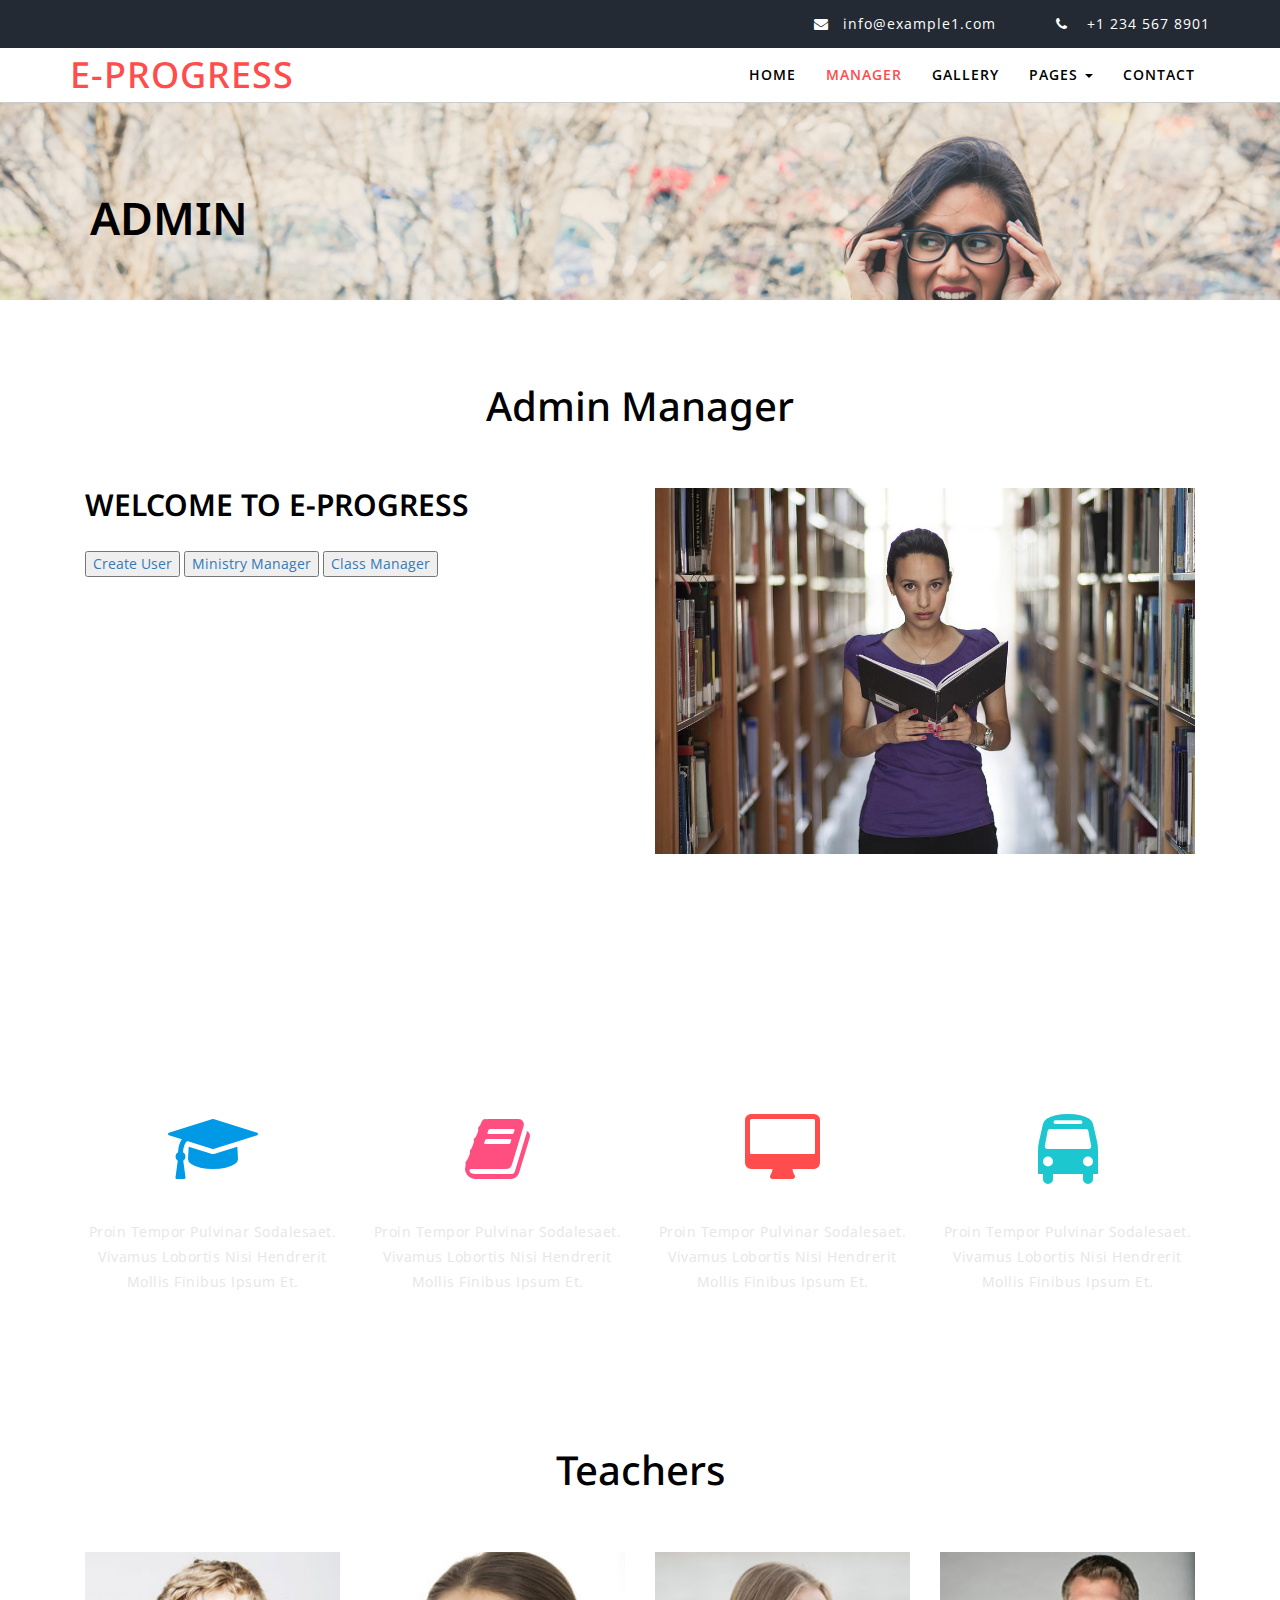
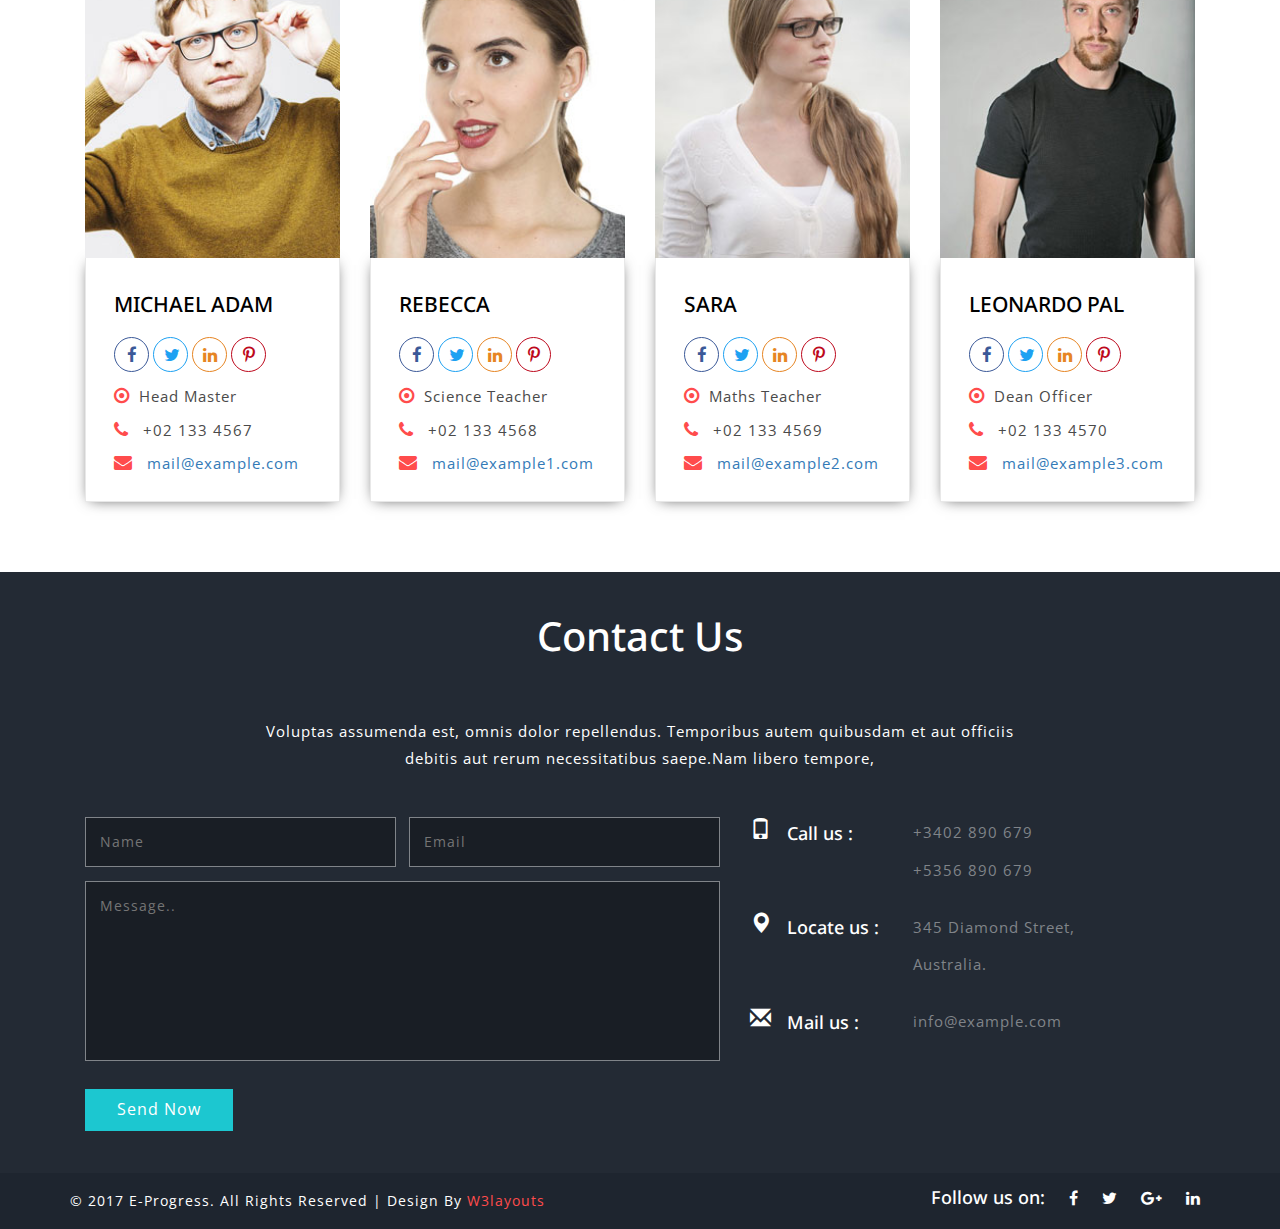
==== commit fb838998: "ok" ====
--- a/admin.html
+++ b/admin.html
@@ -35,126 +35,11 @@
 			$('html,body').animate({scrollTop:$(this.hash).offset().top},1000);
 		});
 	});
-	let pageUser = -1;
-	let pageGrade = -1;
-	function showListUser(a, b){
-		let role;
-		if (a!="ROLE_TEACHER" && a!="ROLE_STUDENT"){
-			 role = a.getAttribute("href");
-		}
-		else {
-			role = a;
-		}
-		if (b){
-			pageUser++;
-		}
-		else {
-			pageUser--;
-		}
-		$.ajax({
-			type: 'GET',
-			url: `http://localhost:8081/user/page/`+role+`?page=`+pageUser,
-			success : function (data){
-				console.log("data= "+ data)
-				let content = `<table class="table table-dark table-hover"><tr><th>Name</th><th>Code</th><th>Email</th><th>Phone</th><th>Image</th><th colspan="2">Action</th></tr>`;
-				for (let i = 0; i < data.content.length; i++){
-					content += getUser(data.content[i], role);
-				}
-				content += `</table>`
-				if (pageUser > 0){
-					content += `<button href="${role}" onclick="showListUser(this, false)">previous</button>`
-				}
-				if (data.content.length == 6){
-					content+= `<button href="${role}" onclick="showListUser(this, true)">next</button>`;
-				}
-				document.getElementById("showList").innerHTML = content;
-			}
-		});
-		event.preventDefault();
-	}
-	function getUser(user, role){
-		return `<tr><td>${user.name}</td><td>${user.code}</td><td>${user.email}</td><td>${user.phone}</td><td><a href="http://localhost:8081/getimage/${user.image}"><img src="http://localhost:8081/getimage/${user.image}" alt="" width="50" height="50"></a></td><td><a href="${user.id}" onclick="editUser(this)">Edit</a></td><td><a href="${user.id}" name="${role}" id="role" onclick="deleteUser(this)">Delete</a></td></tr>`;
-	}
-	function deleteUser(a){
-		let id = a.getAttribute("href");
-		let role = document.getElementById("role").name;
-		$.ajax({
-			type: "DELETE",
-			url: "http://localhost:8081/user/"+id,
-			success: function (){
-				showListUser(role);
-			}
-		});
-		event.preventDefault();
-	}
-	function showListGrade(a){
-		if (a){
-			pageGrade++;
-		}
-		else {
-			pageGrade--;
-		}
-		$.ajax({
-			type: "GET",
-			url: "http://localhost:8081/grade/page",
-			success: function (data){
-				console.log(data);
-				let content = `<table class= "table table-dark table-hover"><tr><th>Name</th><th style="text-align: center" colspan="4">Action</th></tr>`;
-				for (let i = 0; i < data.content.length; i++){
-					content += getGrade(data.content[i]);
-				}
-				content += `</table>`;
-				document.getElementById("showList").innerHTML = content;
-			}
-		});
-		event.preventDefault();
-	}
-	function getGrade(grade){
-		return `<tr><td>${grade.name}</td><td><a href="${grade.id}" onclick="showListUserByGrade(this)">Show list user</a></td><td><a href="${grade.id}" onclick="showListBlog(this)">Show blog</a></td><td><a href="#">Edit</a></td><td><a href="">Delete</a></td></tr>`;
-	}
-	function showListUserByGrade(a){
-		let id = a.getAttribute("href");
-		$.ajax({
-			type: "GET",
-			url: "http://localhost:8081/grade/user/"+id,
-			success: function (data) {
-				console.log("data = " + data);
-				let content = `<table class="table table-dark table-hover"><tr><th>Name</th><th>Code</th><th>Email</th><th>Phone</th><th>Image</th><th colspan="2">Action</th></tr>`;
-				for (let i = 0; i < data.length; i++){
-					content += getUserByGrade(data[i])
-				}
-				content += `</table>`;
-				document.getElementById("showList").innerHTML = content;
-			}
-		});
-		event.preventDefault();
-	}
-	function getUserByGrade(user){
-		return `<tr><td>${user.name}</td><td>${user.code}</td><td>${user.email}</td><td>${user.phone}</td><td>${user.image}</td><td><a href="">Edit</a></td><td><a href="">Delete</a></td></tr>`;
-	}
-	function showListBlog(a){
-		let id = a.getAttribute("href");
-		$.ajax({
-			type: "GET",
-			url: "http://localhost:8081/grade/blog/"+id,
-			success: function (data){
-				console.log("blogs = "+data);
-				let content = `<table class="table table-dark table-hover"><tr><th>Title</th><th>Content</th><th>Date</th></tr>`;
-				for (let i = 0; i < data.length; i++){
-					content += showBlog(data[i]);
-				}
-				content += `</table>`;
-				document.getElementById("showList").innerHTML = content;
-			}
-		});
-		event.preventDefault();
-	}
-	function showBlog(blog){
-		console.log(blog)
-		return `<tr><td>${blog.title}</td><td>${blog.content}</td><td>${blog.date}</td></tr>`;
-	}
+
+
+
 </script>
-	<script src="./js/ministry.js"></script>
+	<script src="js/admin.js"></script>
 	<script src="js/class.js"></script>
 	<!-- //scrolling script -->
 </head>
@@ -219,11 +104,9 @@
 		<h3 class="heading">Admin Manager</h3>
 		<div class="col-md-6 aboutleft" id="info-ministry">
 			<h3>Welcome to E-Progress</h3>
-			<button><a href="http://localhost:8081/user/createAdminForm">Create User</a></button></br>
-
-			<button><a href="#" onclick="successHandler()">Ministry Manager</a></button></br>
-
-<!--			<a href="#" onclick="...">Student Statistics</a></br>-->
+
+			<button><a href="http://localhost:8081/user/createAdminForm">Create User</a></button>
+			<button><a href="#" onclick="successHandler()">Ministry Manager</a></br></button>
 			<button><a href="#" onclick="successHandler1()">Class Manager</a></br></button>
 
 
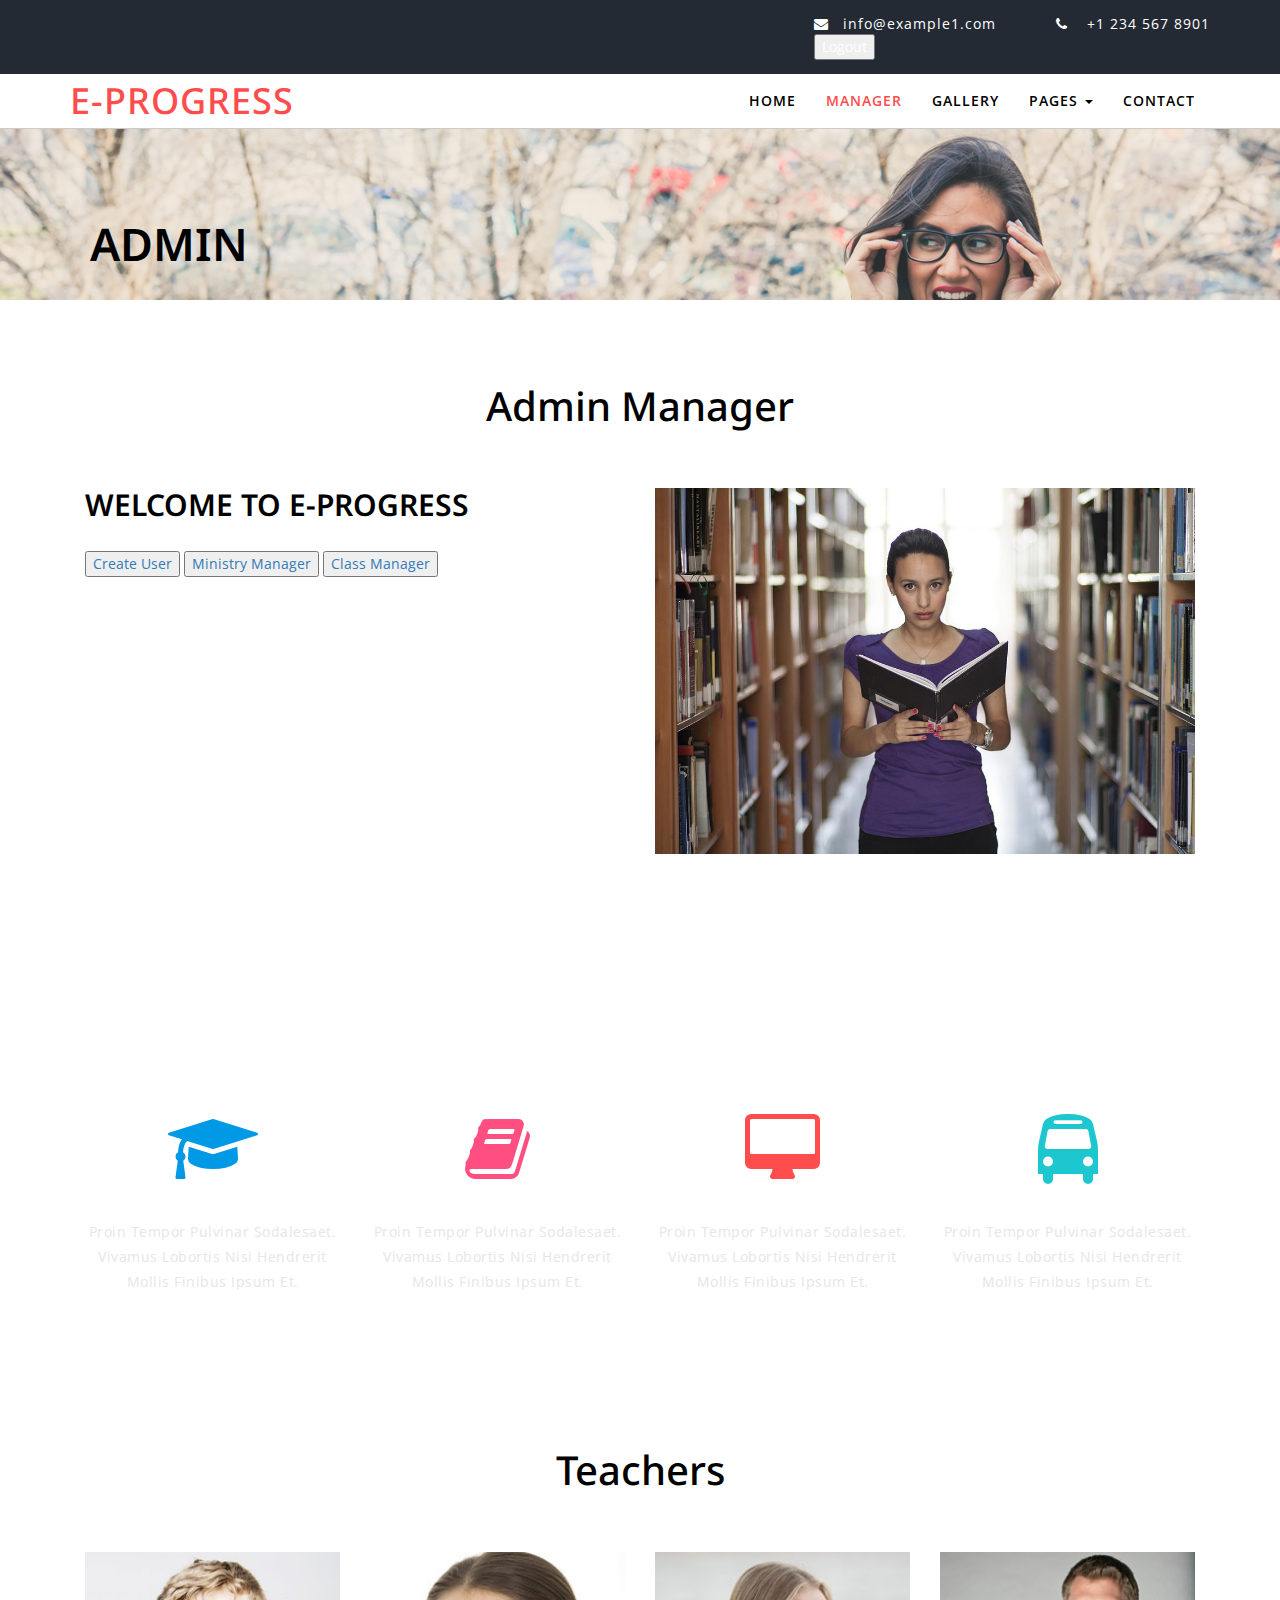
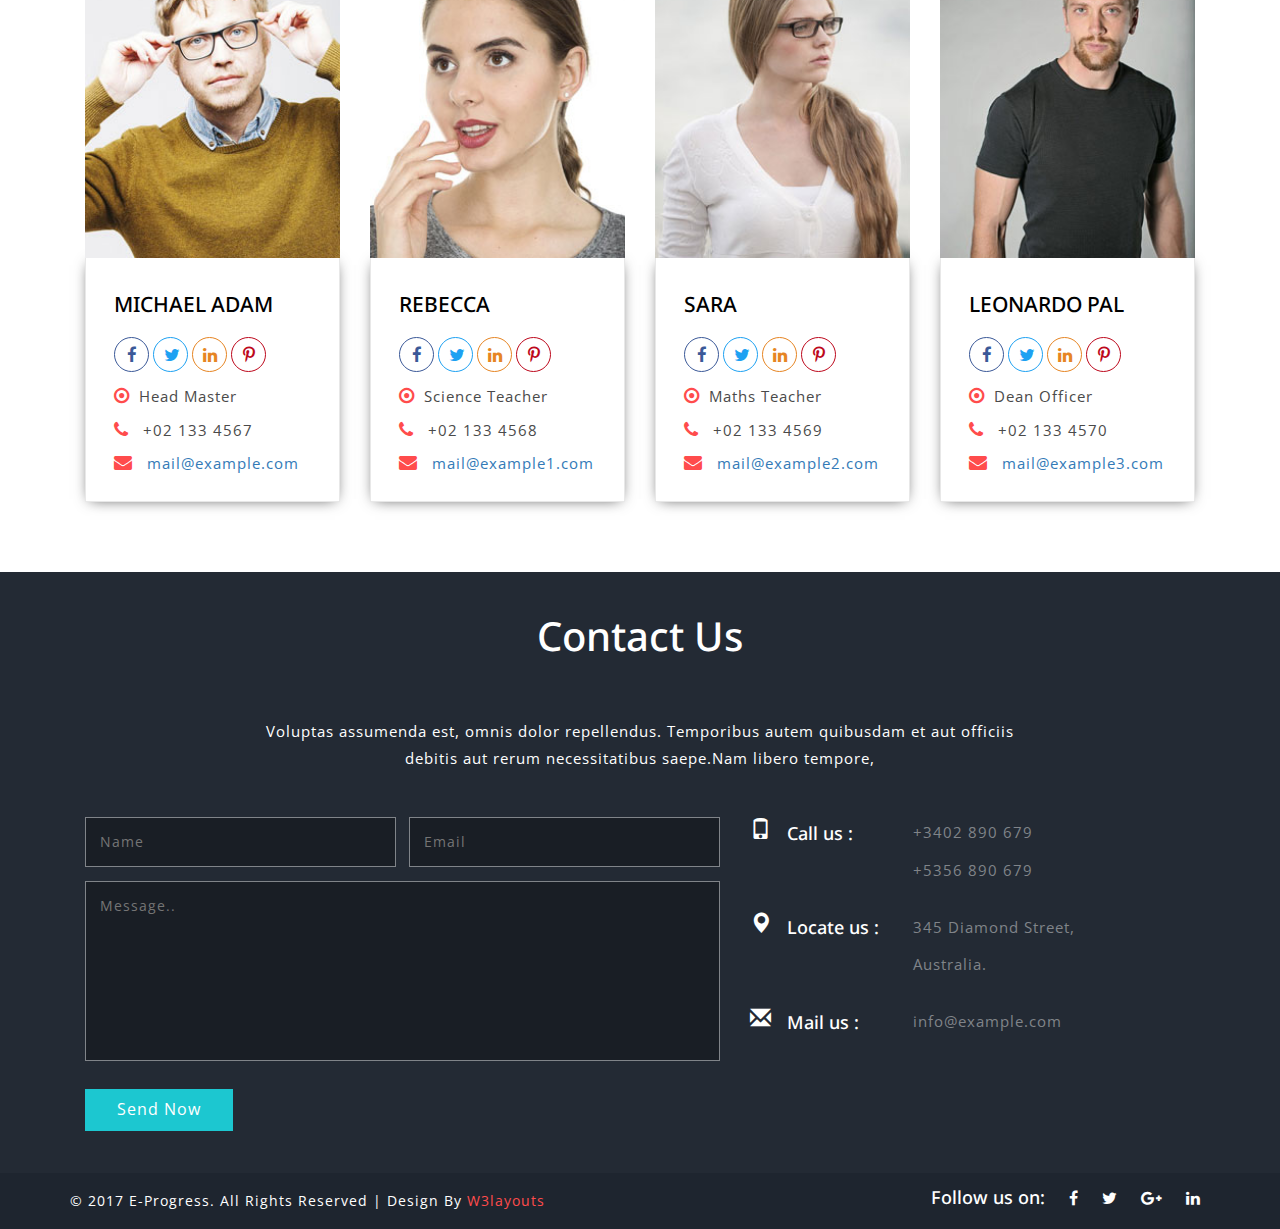
==== commit ba021d3b: "log out ok" ====
--- a/admin.html
+++ b/admin.html
@@ -37,10 +37,8 @@
 	});
 
 
-
 </script>
 	<script src="js/admin.js"></script>
-	<script src="js/class.js"></script>
 	<!-- //scrolling script -->
 </head>
 
@@ -50,9 +48,11 @@
 	<div class="banner1">
 					<div class="header-top">
 						<div class="container">
-							<div class="header-top-right">
-								<p><i class="fa fa-envelope" aria-hidden="true"></i><a href="mailto:info@example.com">info@example1.com</a></p>
-								<p><i class="fa fa-phone" aria-hidden="true"></i> +1 234 567 8901</p>
+							<div class="header-top-right row-3">
+								<p id="emailAdmin"><i class="fa fa-envelope" aria-hidden="true"></i><a href="mailto:info@example.com">info@example1.com</a></p>
+								<p id="phoneAdmin"> <i class="fa fa-phone" aria-hidden="true"></i> +1 234 567 8901</p>
+								<h1 style="color: white" id="infoAdmin"></h1>
+								<p><button onclick="logOut()">Logout</button></p>
 							</div>
 						</div>
 					</div>
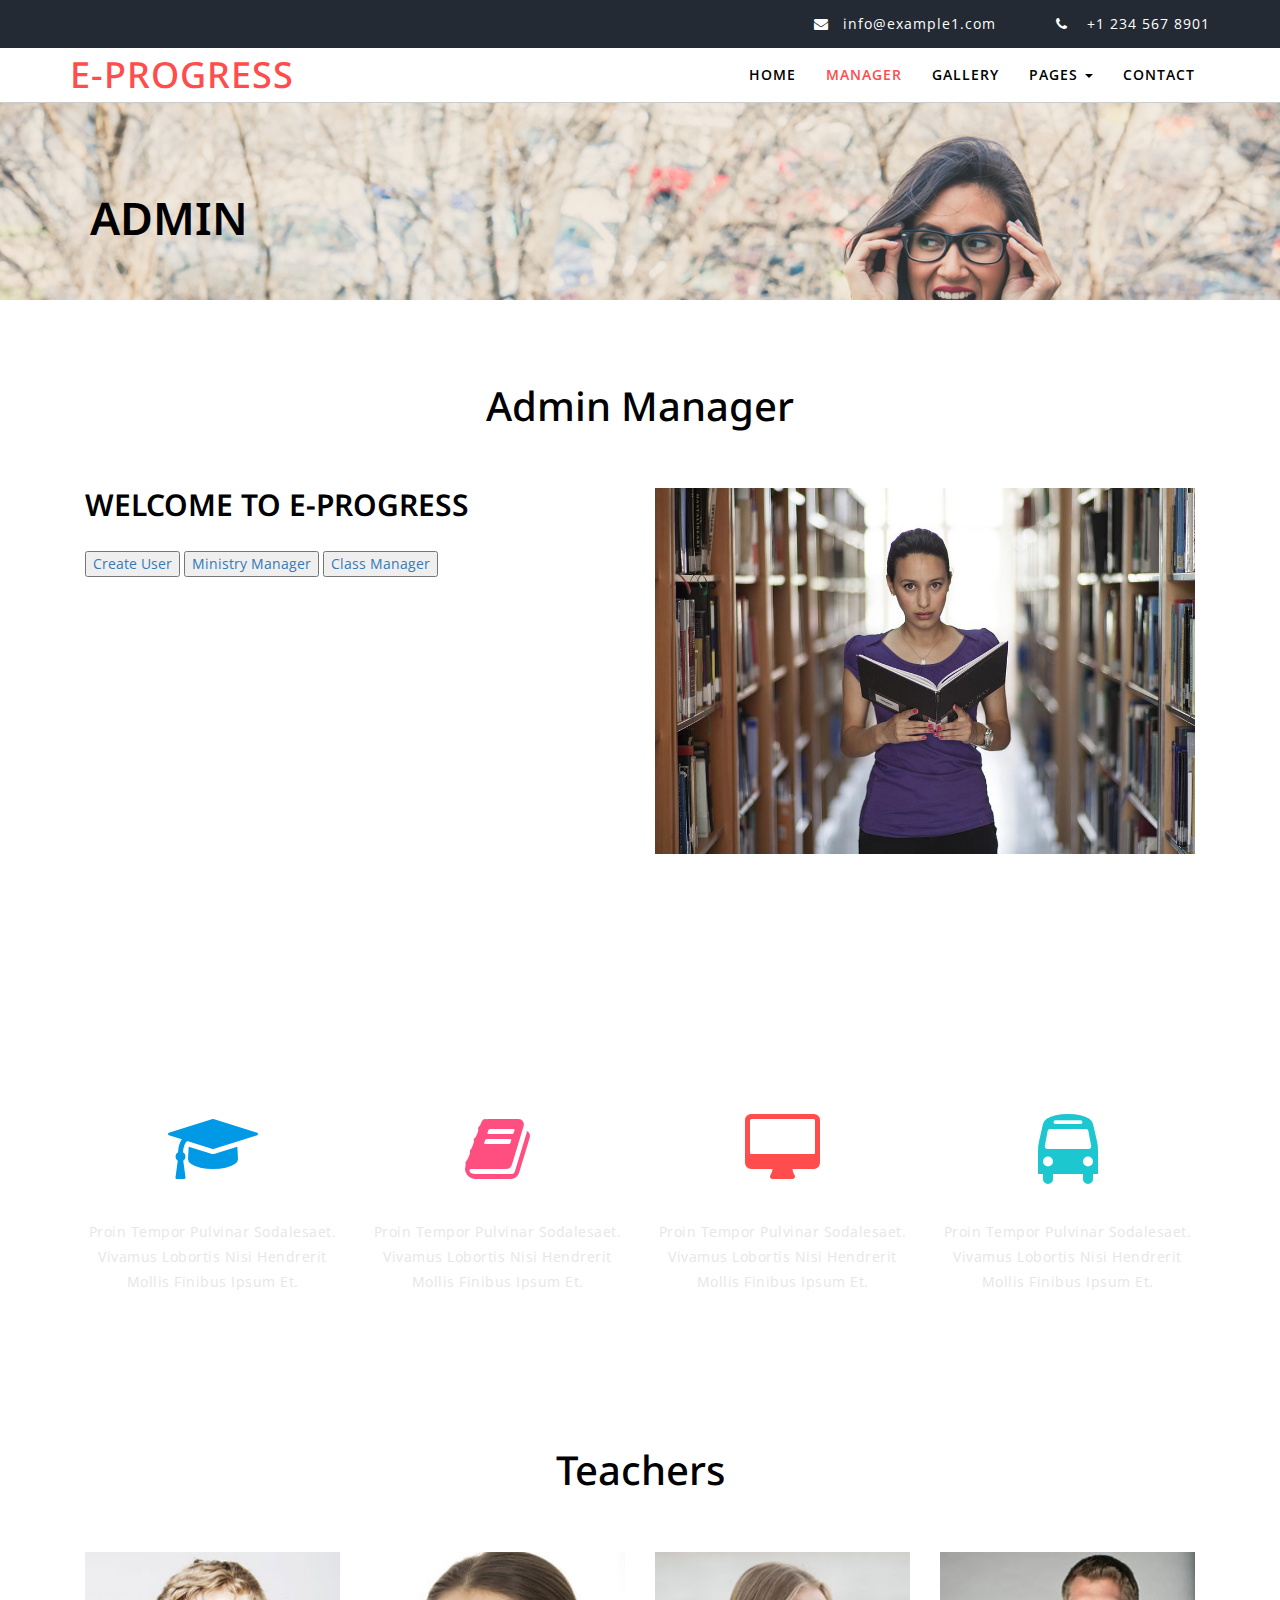
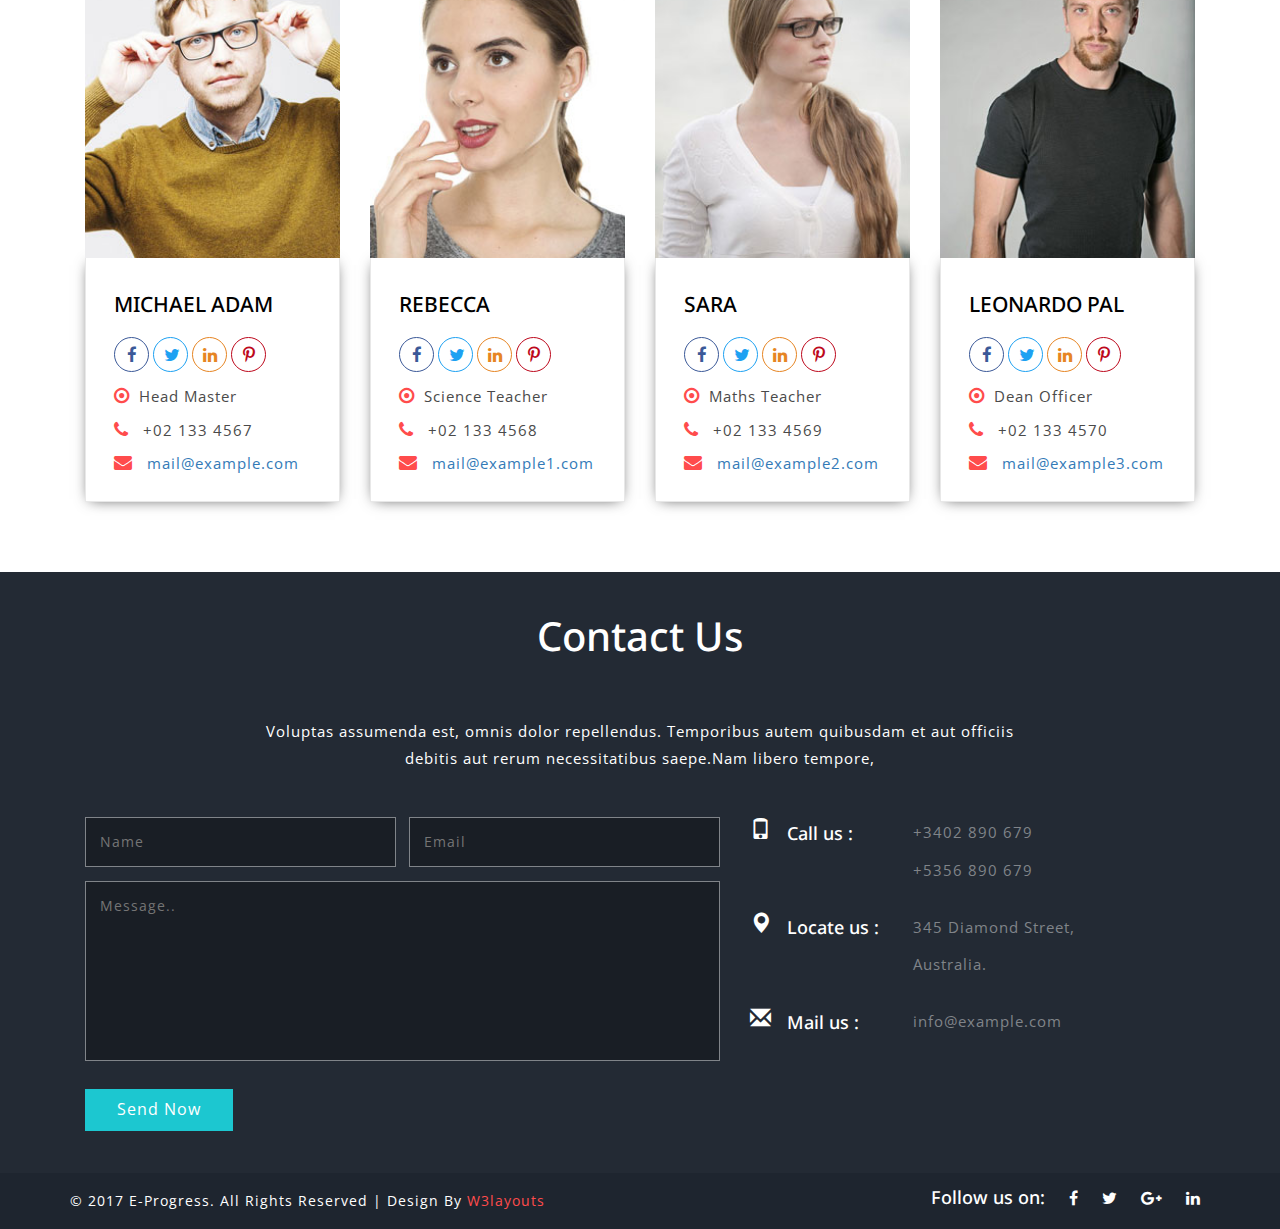
==== commit 0dda0651: "logout ok" ====
--- a/admin.html
+++ b/admin.html
@@ -52,7 +52,6 @@
 								<p id="emailAdmin"><i class="fa fa-envelope" aria-hidden="true"></i><a href="mailto:info@example.com">info@example1.com</a></p>
 								<p id="phoneAdmin"> <i class="fa fa-phone" aria-hidden="true"></i> +1 234 567 8901</p>
 								<h1 style="color: white" id="infoAdmin"></h1>
-								<p><button onclick="logOut()">Logout</button></p>
 							</div>
 						</div>
 					</div>
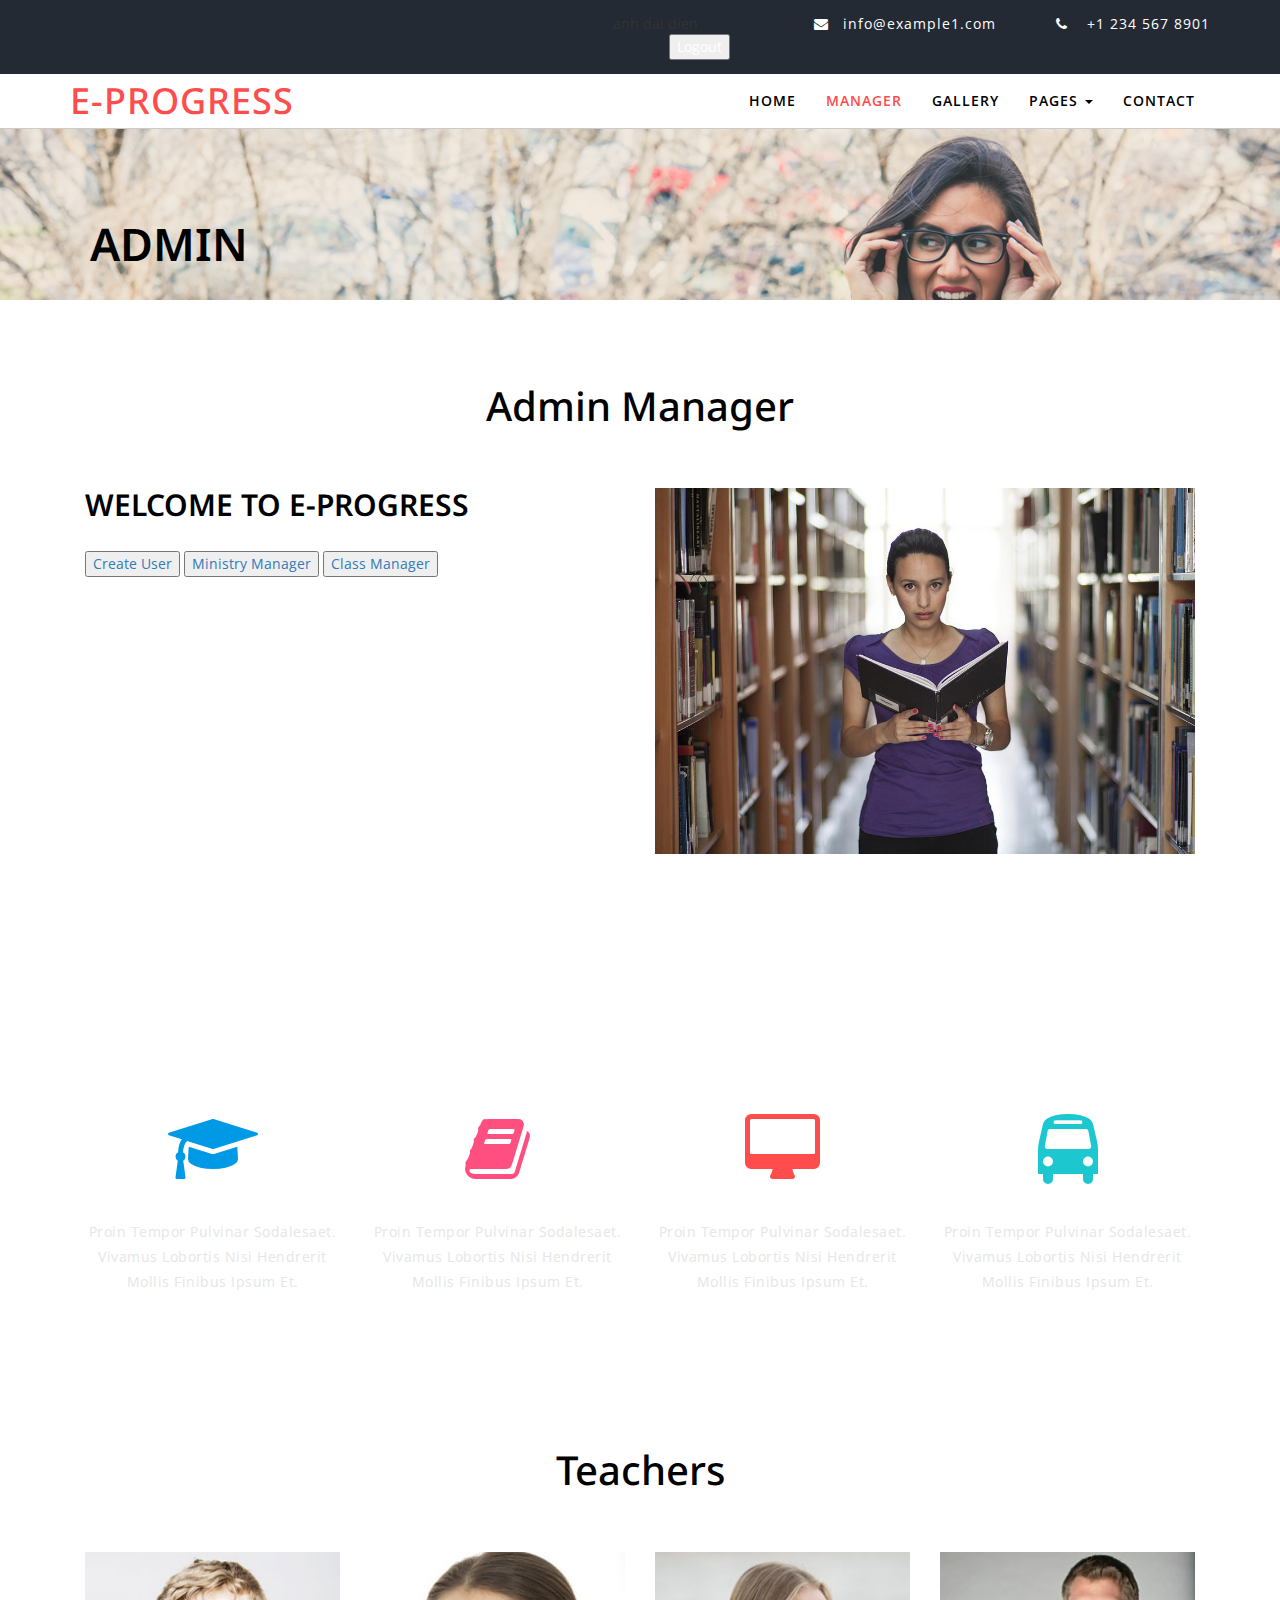
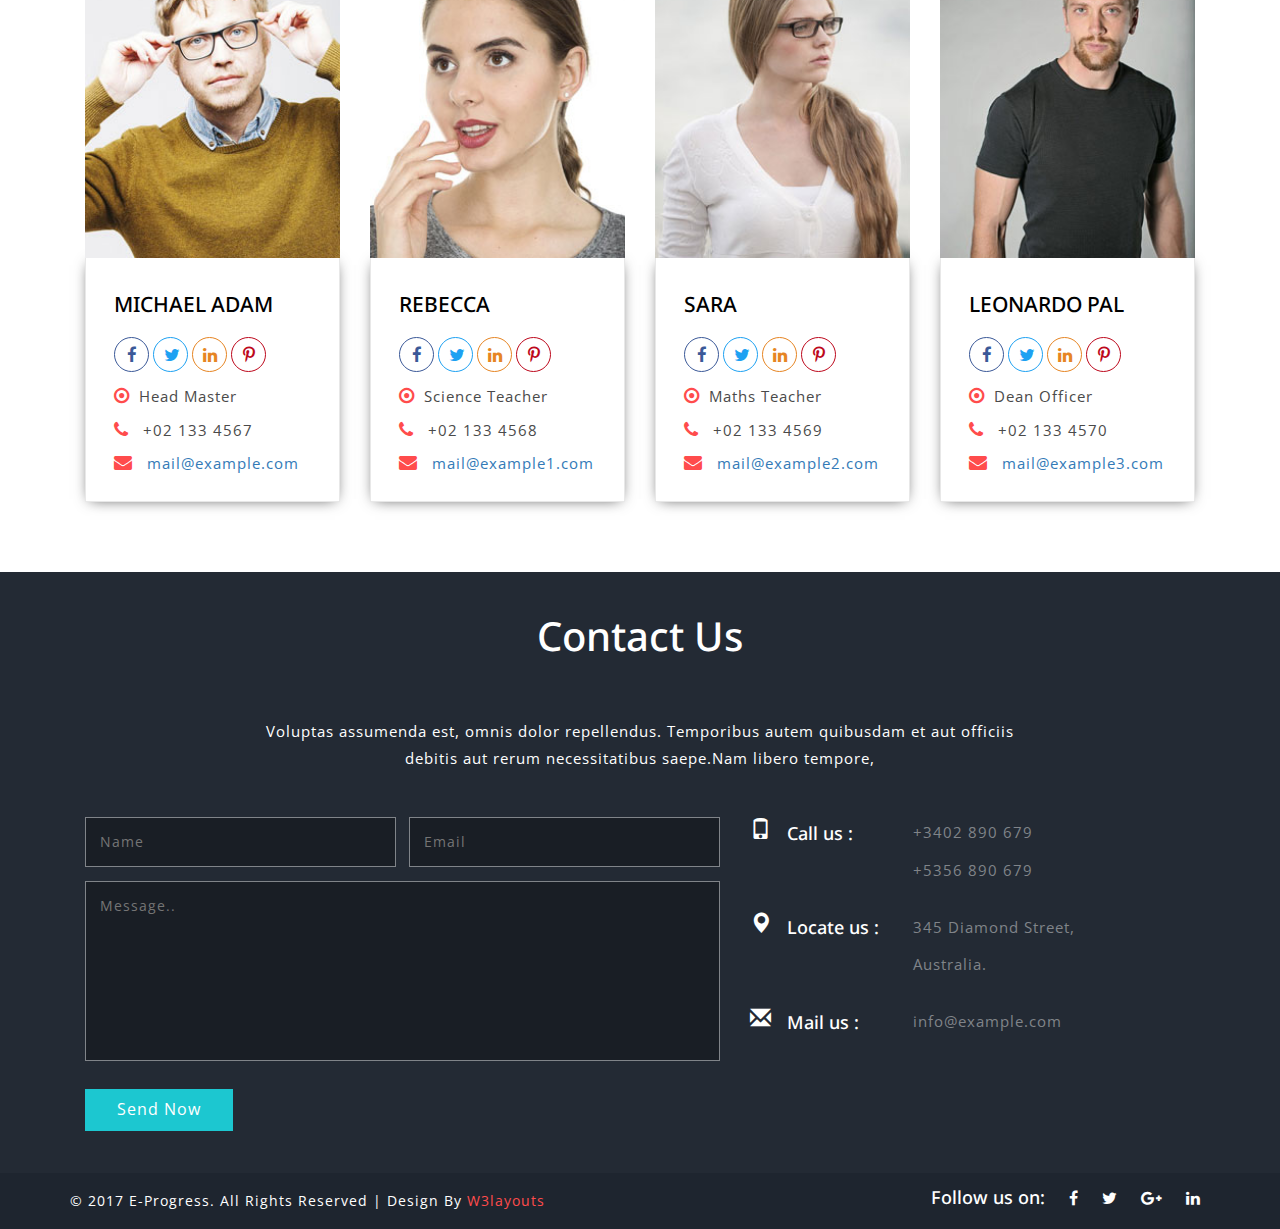
==== commit 3769ff3e: "y show" ====
--- a/admin.html
+++ b/admin.html
@@ -48,10 +48,12 @@
 	<div class="banner1">
 					<div class="header-top">
 						<div class="container">
-							<div class="header-top-right row-3">
+							<div class="header-top-right row-5">
+								anh dai dien<p id="imgAdmin"></p>
 								<p id="emailAdmin"><i class="fa fa-envelope" aria-hidden="true"></i><a href="mailto:info@example.com">info@example1.com</a></p>
 								<p id="phoneAdmin"> <i class="fa fa-phone" aria-hidden="true"></i> +1 234 567 8901</p>
 								<h1 style="color: white" id="infoAdmin"></h1>
+								<p><button onclick="logOut()">Logout</button></p>
 							</div>
 						</div>
 					</div>
